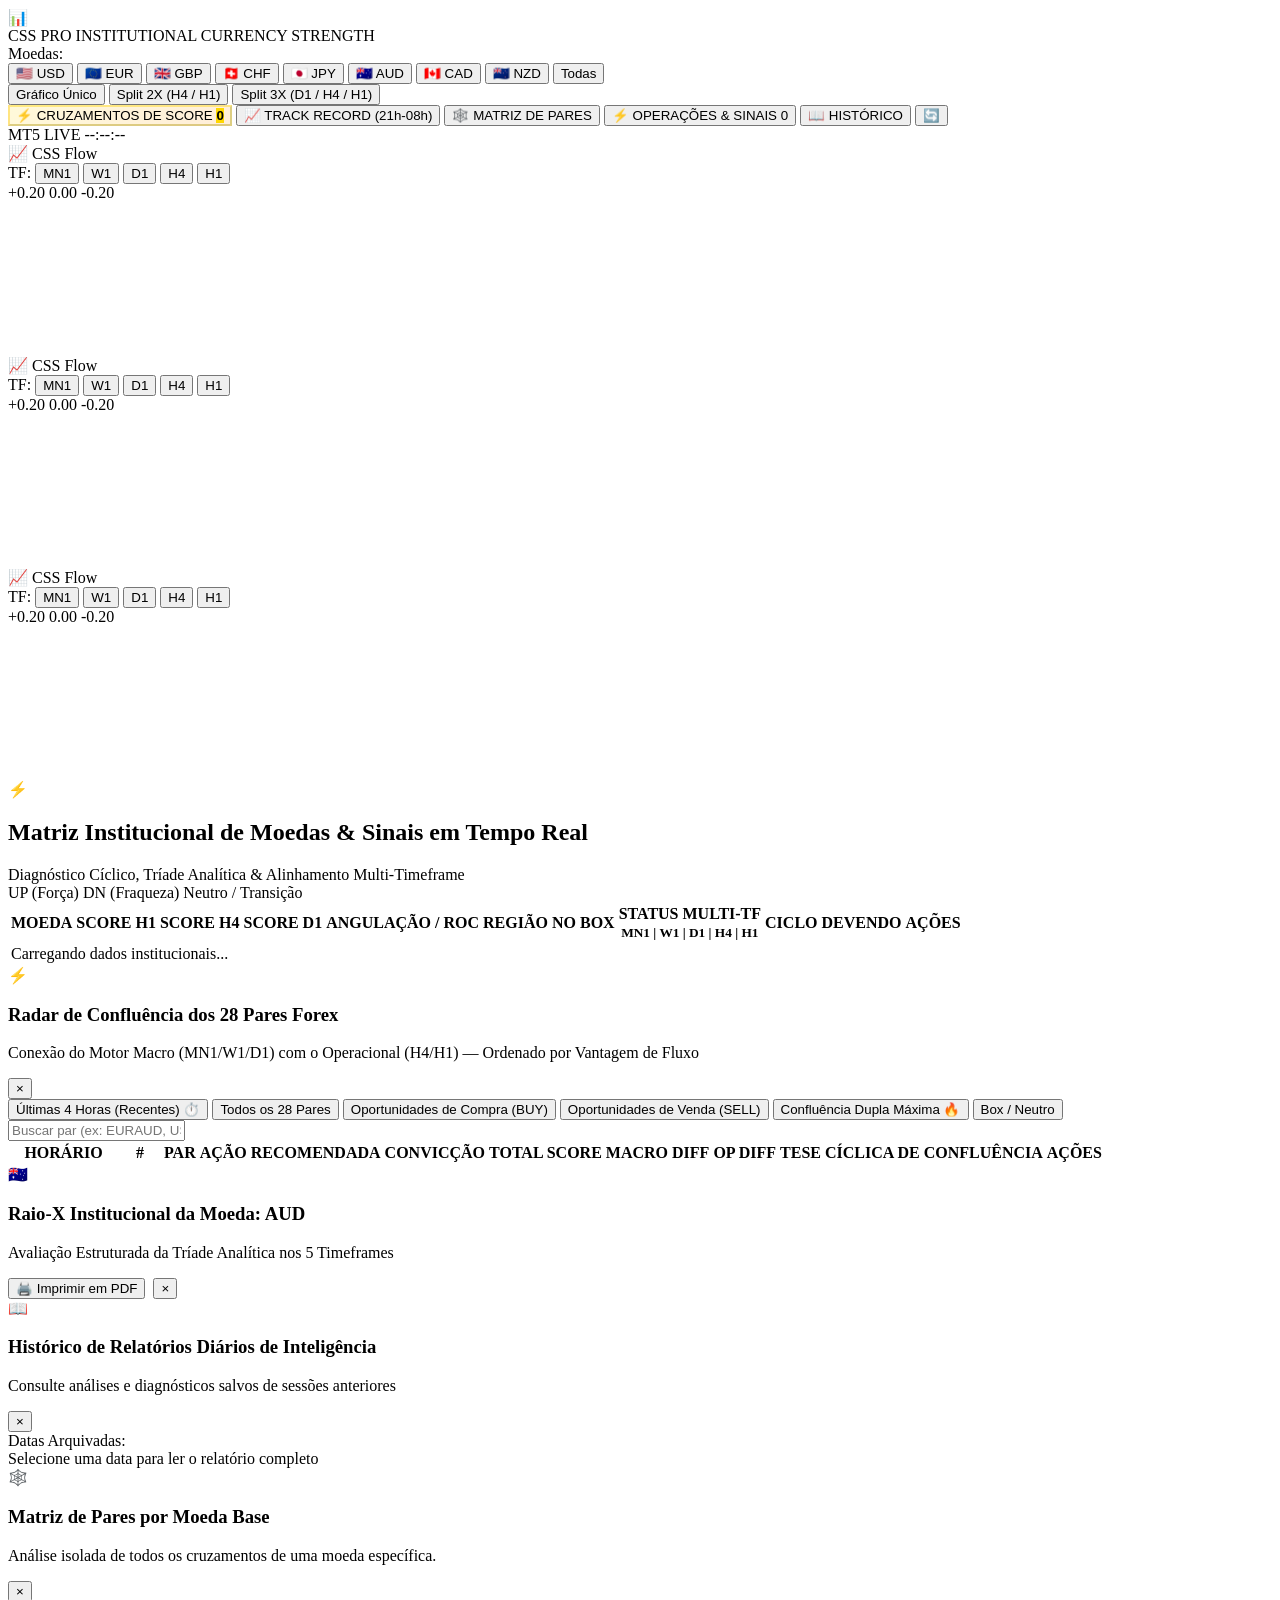
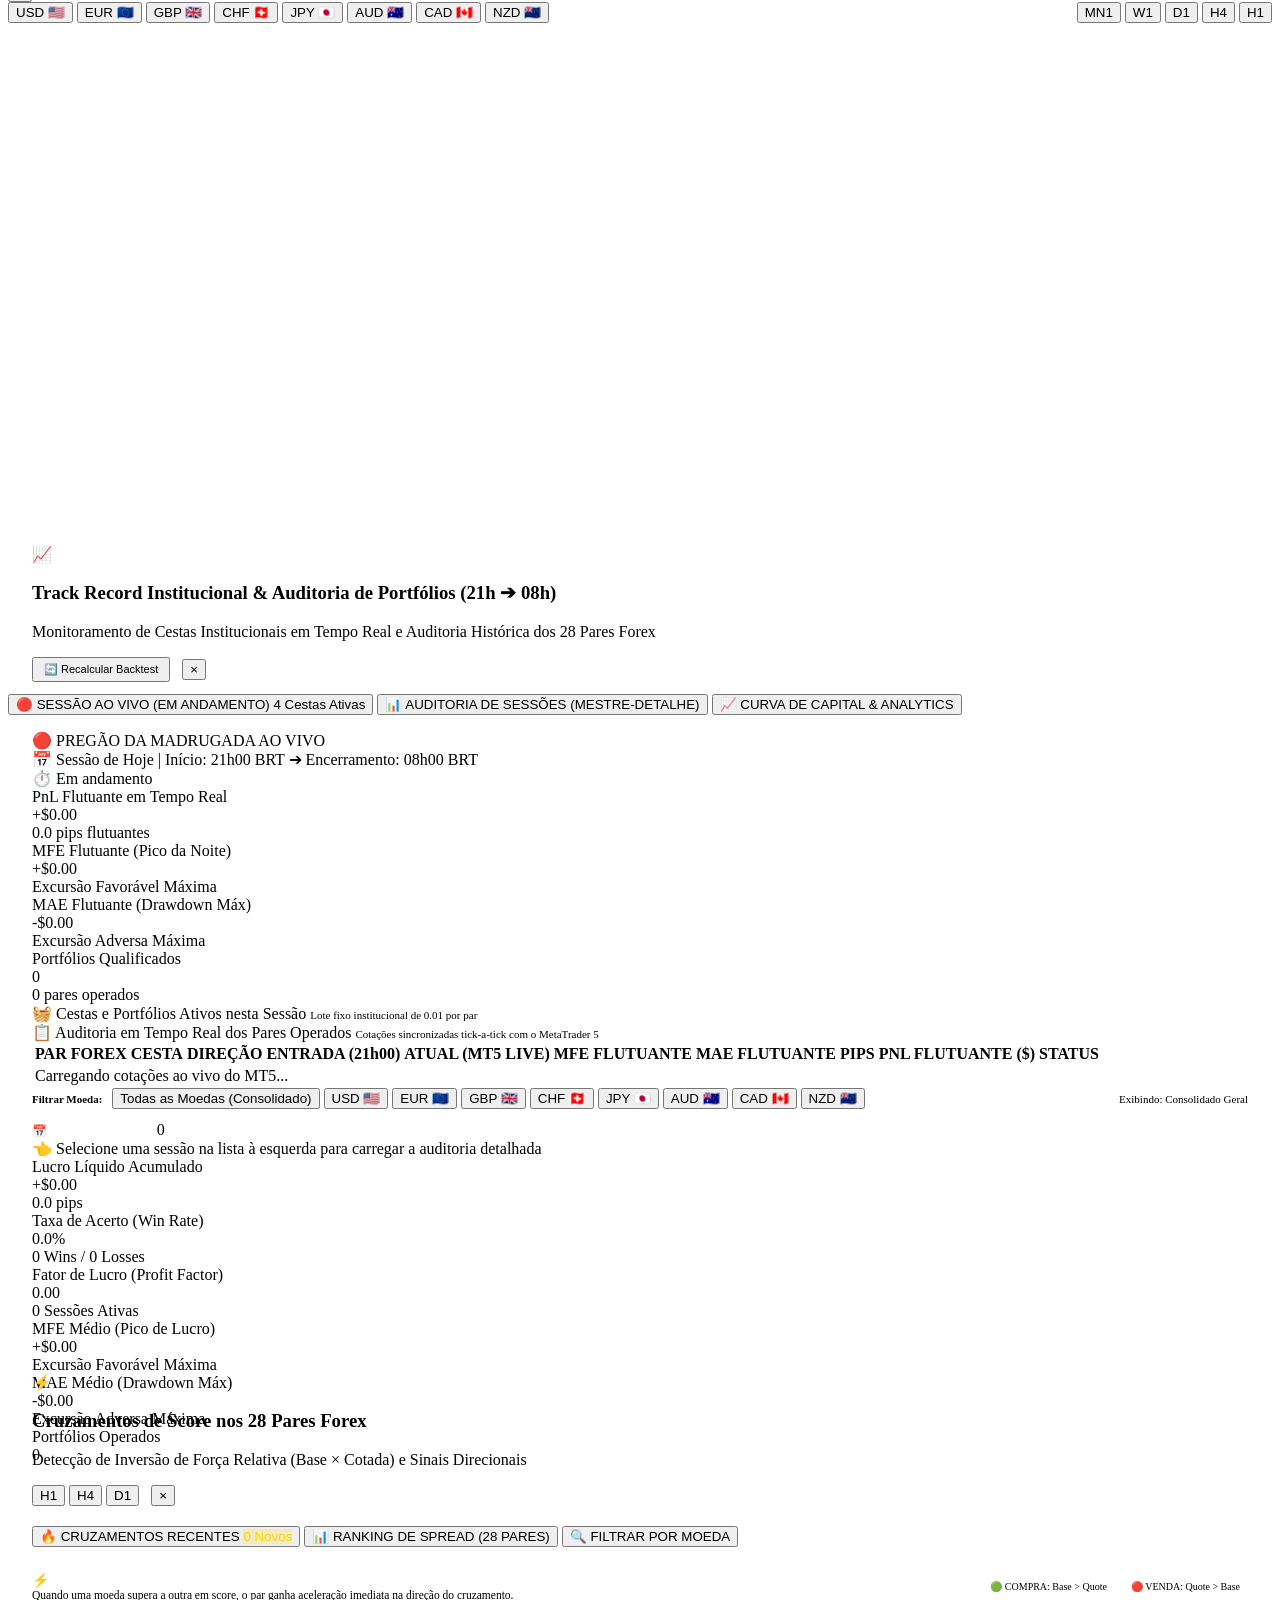
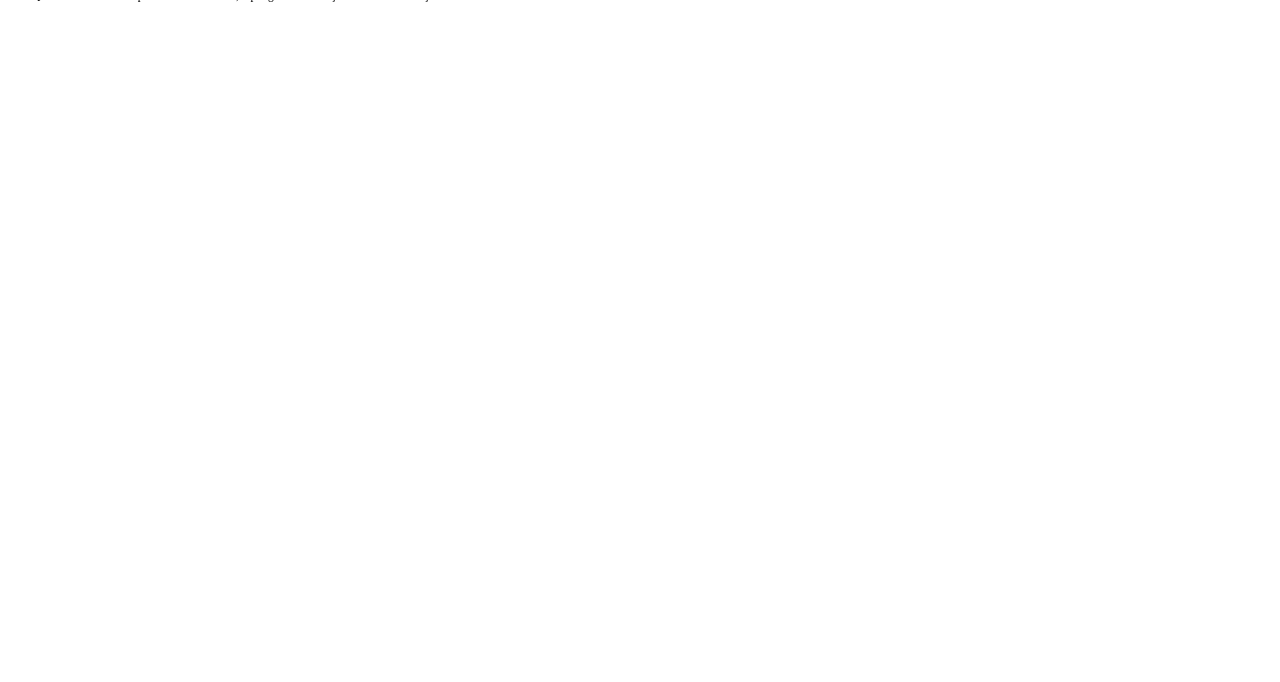
==== public/index.html @ def61e60 "fix(charts): implement adaptive formatting and strict anti-collision spacing on horizontal time axes" ====
<!DOCTYPE html>
<html lang="pt-BR">
<head>
    <meta charset="UTF-8">
    <meta name="viewport" content="width=device-width, initial-scale=1.0">
    <title>CSS Institutional — Multi-Timeframe Currency Strength Platform</title>
    <!-- Google Fonts -->
    <link rel="preconnect" href="https://fonts.googleapis.com">
    <link rel="preconnect" href="https://fonts.gstatic.com" crossorigin>
    <link href="https://fonts.googleapis.com/css2?family=Inter:wght@300;400;500;600;700;800&family=JetBrains+Mono:wght@400;500;600;700&family=Outfit:wght@400;500;600;700;800&display=swap" rel="stylesheet">
    <link rel="stylesheet" href="/static/styles.css?v=3.0">
</head>
<body class="dark-theme">
    <!-- TOP NAVIGATION BAR -->
    <header class="app-header">
        <div class="header-left">
            <div class="brand-container">
                <div class="brand-logo">
                    <span class="pulse-ring"></span>
                    <span class="logo-icon">📊</span>
                </div>
                <div class="brand-text">
                    <span class="brand-title">CSS <span class="brand-pro">PRO</span></span>
                    <span class="brand-subtitle">INSTITUTIONAL CURRENCY STRENGTH</span>
                </div>
            </div>

            <!-- CURRENCY FILTER TOGGLES -->
            <div class="currency-toggles" id="currencyToggles">
                <div class="toggles-label">Moedas:</div>
                <button class="ccy-btn active" data-ccy="USD" style="--ccy-color: #FF3B30;"><span class="flag">🇺🇸</span> USD</button>
                <button class="ccy-btn active" data-ccy="EUR" style="--ccy-color: #00BFFF;"><span class="flag">🇪🇺</span> EUR</button>
                <button class="ccy-btn active" data-ccy="GBP" style="--ccy-color: #3872FF;"><span class="flag">🇬🇧</span> GBP</button>
                <button class="ccy-btn active" data-ccy="CHF" style="--ccy-color: #00E5FF;"><span class="flag">🇨🇭</span> CHF</button>
                <button class="ccy-btn active" data-ccy="JPY" style="--ccy-color: #FFD700;"><span class="flag">🇯🇵</span> JPY</button>
                <button class="ccy-btn active" data-ccy="AUD" style="--ccy-color: #FF8C00;"><span class="flag">🇦🇺</span> AUD</button>
                <button class="ccy-btn active" data-ccy="CAD" style="--ccy-color: #E0245E;"><span class="flag">🇨🇦</span> CAD</button>
                <button class="ccy-btn active" data-ccy="NZD" style="--ccy-color: #D2B48C;"><span class="flag">🇳🇿</span> NZD</button>
                <button class="ccy-btn-all" id="btnToggleAll" title="Selecionar/Desmarcar Todas">Todas</button>
            </div>
        </div>

        <div class="header-right">
            <!-- VIEW MODE SELECTOR -->
            <div class="view-mode-selector">
                <button class="mode-btn active" id="btnModeSingle" data-mode="single">Gráfico Único</button>
                <button class="mode-btn" id="btnModeSplit2" data-mode="split2">Split 2X (H4 / H1)</button>
                <button class="mode-btn" id="btnModeSplit3" data-mode="split3">Split 3X (D1 / H4 / H1)</button>
            </div>

            <!-- ACTION BUTTONS -->
            <button class="action-btn glow-btn" id="btnOpenCrossoversModal" style="background: linear-gradient(135deg, rgba(255, 215, 0, 0.15), rgba(255, 140, 0, 0.15)); border-color: rgba(255, 215, 0, 0.4);">
                <span class="btn-icon">⚡</span>
                <span class="btn-text">CRUZAMENTOS DE SCORE</span>
                <span class="badge-count" id="crossoversFreshCount" style="background: #FFD700; color: #000; font-weight: 800;">0</span>
            </button>

            <button class="action-btn track-record-btn" id="btnOpenTrackRecordModal">
                <span class="btn-icon">📈</span>
                <span class="btn-text">TRACK RECORD (21h-08h)</span>
            </button>

            <button class="action-btn secondary-btn" id="btnOpenMatrixModal">
                <span class="btn-icon">🕸️</span>
                <span class="btn-text">MATRIZ DE PARES</span>
            </button>

            <button class="action-btn glow-btn" id="btnOpenPairsModal">
                <span class="btn-icon">⚡</span>
                <span class="btn-text">OPERAÇÕES & SINAIS</span>
                <span class="badge-count" id="strongSignalsCount">0</span>
            </button>

            <button class="action-btn secondary-btn" id="btnOpenHistoryModal">
                <span class="btn-icon">📖</span>
                <span class="btn-text">HISTÓRICO</span>
            </button>

            <button class="action-btn icon-btn" id="btnRefresh" title="Recalcular Dados do MT5">
                <span class="refresh-icon">🔄</span>
            </button>

            <!-- STATUS BADGE -->
            <div class="status-badge" id="mt5StatusBadge">
                <span class="status-dot online"></span>
                <div class="status-info">
                    <span class="status-title" id="mt5StatusText">MT5 LIVE</span>
                    <span class="status-time" id="lastUpdateTime">--:--:--</span>
                </div>
            </div>
        </div>
    </header>

    <!-- MAIN DASHBOARD CONTENT -->
    <main class="dashboard-main">
        <!-- CHARTS SECTION CONTAINER -->
        <section class="charts-section" id="chartsContainer">
            <!-- Dynamic Chart Containers injected via JS based on view mode -->
            <div class="chart-card-wrapper" id="chartCardWrapper1">
                <div class="chart-header">
                    <div class="chart-header-left">
                        <span class="chart-icon">📈</span>
                        <span class="chart-title" id="chart1Title">CSS Flow</span>
                        <!-- TF SELECTOR FOR CHART 1 -->
                        <div class="tf-tabs" id="chart1TFTabs">
                            <span class="tf-tabs-label">TF:</span>
                            <button class="tf-tab" data-tf="MN1">MN1</button>
                            <button class="tf-tab" data-tf="W1">W1</button>
                            <button class="tf-tab" data-tf="D1">D1</button>
                            <button class="tf-tab" data-tf="H4">H4</button>
                            <button class="tf-tab active" data-tf="H1">H1</button>
                        </div>
                    </div>

                    <div class="chart-legend-hints">
                        <span class="legend-hint green-hint"><span class="hint-line green"></span> +0.20</span>
                        <span class="legend-hint grey-hint"><span class="hint-line grey"></span> 0.00</span>
                        <span class="legend-hint red-hint"><span class="hint-line red"></span> -0.20</span>
                    </div>
                </div>

                <div class="chart-canvas-container" id="chartContainer1">
                    <canvas id="cssCanvas1"></canvas>
                    <div class="right-badges-overlay" id="badgesOverlay1"></div>
                    <div class="chart-tooltip" id="chartTooltip1"></div>
                </div>
            </div>

            <!-- SECOND CHART (FOR SPLIT VIEW) -->
            <div class="chart-card-wrapper hidden" id="chartCardWrapper2">
                <div class="chart-header">
                    <div class="chart-header-left">
                        <span class="chart-icon">📈</span>
                        <span class="chart-title" id="chart2Title">CSS Flow</span>
                        <div class="tf-tabs" id="chart2TFTabs">
                            <span class="tf-tabs-label">TF:</span>
                            <button class="tf-tab" data-tf="MN1">MN1</button>
                            <button class="tf-tab" data-tf="W1">W1</button>
                            <button class="tf-tab" data-tf="D1">D1</button>
                            <button class="tf-tab active" data-tf="H4">H4</button>
                            <button class="tf-tab" data-tf="H1">H1</button>
                        </div>
                    </div>

                    <div class="chart-legend-hints">
                        <span class="legend-hint green-hint"><span class="hint-line green"></span> +0.20</span>
                        <span class="legend-hint grey-hint"><span class="hint-line grey"></span> 0.00</span>
                        <span class="legend-hint red-hint"><span class="hint-line red"></span> -0.20</span>
                    </div>
                </div>

                <div class="chart-canvas-container" id="chartContainer2">
                    <canvas id="cssCanvas2"></canvas>
                    <div class="right-badges-overlay" id="badgesOverlay2"></div>
                    <div class="chart-tooltip" id="chartTooltip2"></div>
                </div>
            </div>

            <!-- THIRD CHART (FOR 3X SPLIT VIEW) -->
            <div class="chart-card-wrapper hidden" id="chartCardWrapper3">
                <div class="chart-header">
                    <div class="chart-header-left">
                        <span class="chart-icon">📈</span>
                        <span class="chart-title" id="chart3Title">CSS Flow</span>
                        <div class="tf-tabs" id="chart3TFTabs">
                            <span class="tf-tabs-label">TF:</span>
                            <button class="tf-tab" data-tf="MN1">MN1</button>
                            <button class="tf-tab" data-tf="W1">W1</button>
                            <button class="tf-tab active" data-tf="D1">D1</button>
                            <button class="tf-tab" data-tf="H4">H4</button>
                            <button class="tf-tab" data-tf="H1">H1</button>
                        </div>
                    </div>

                    <div class="chart-legend-hints">
                        <span class="legend-hint green-hint"><span class="hint-line green"></span> +0.20</span>
                        <span class="legend-hint grey-hint"><span class="hint-line grey"></span> 0.00</span>
                        <span class="legend-hint red-hint"><span class="hint-line red"></span> -0.20</span>
                    </div>
                </div>

                <div class="chart-canvas-container" id="chartContainer3">
                    <canvas id="cssCanvas3"></canvas>
                    <div class="right-badges-overlay" id="badgesOverlay3"></div>
                    <div class="chart-tooltip" id="chartTooltip3"></div>
                </div>
            </div>
        </section>

        <!-- REAL-TIME INSTITUTIONAL CURRENCY TABLE (AS IN VIDEO) -->
        <section class="table-section">
            <div class="section-header">
                <div class="section-title-group">
                    <span class="section-icon">⚡</span>
                    <h2 class="section-title">Matriz Institucional de Moedas & Sinais em Tempo Real</h2>
                    <span class="section-subtitle">Diagnóstico Cíclico, Tríade Analítica & Alinhamento Multi-Timeframe</span>
                </div>
                <div class="table-legend">
                    <span class="legend-item"><span class="led-dot green"></span> UP (Força)</span>
                    <span class="legend-item"><span class="led-dot red"></span> DN (Fraqueza)</span>
                    <span class="legend-item"><span class="led-dot yellow"></span> Neutro / Transição</span>
                </div>
            </div>

            <div class="table-container">
                <table class="css-institutional-table" id="currencyTable">
                    <thead>
                        <tr>
                            <th>MOEDA</th>
                            <th>SCORE H1</th>
                            <th>SCORE H4</th>
                            <th>SCORE D1</th>
                            <th>ANGULAÇÃO / ROC</th>
                            <th>REGIÃO NO BOX</th>
                            <th class="text-center">STATUS MULTI-TF <br><small>MN1 | W1 | D1 | H4 | H1</small></th>
                            <th>CICLO DEVENDO</th>
                            <th class="text-center">AÇÕES</th>
                        </tr>
                    </thead>
                    <tbody id="currencyTableBody">
                        <!-- Injected via JS -->
                        <tr><td colspan="9" class="loading-cell">Carregando dados institucionais...</td></tr>
                    </tbody>
                </table>
            </div>
        </section>
    </main>

    <!-- MODAL: OPERAÇÕES & SINAIS (28 PARES FOREX SCREENER) -->
    <div class="modal-backdrop hidden" id="pairsModal">
        <div class="modal-dialog modal-xl">
            <div class="modal-header">
                <div class="modal-title-group">
                    <span class="modal-icon">⚡</span>
                    <div>
                        <h3 class="modal-title">Radar de Confluência dos 28 Pares Forex</h3>
                        <p class="modal-subtitle">Conexão do Motor Macro (MN1/W1/D1) com o Operacional (H4/H1) — Ordenado por Vantagem de Fluxo</p>
                    </div>
                </div>
                <button class="modal-close" id="btnClosePairsModal">&times;</button>
            </div>

            <div class="modal-toolbar">
                <div class="filter-pills" id="pairFilters">
                    <button class="filter-pill active" data-filter="RECENT_4H">Últimas 4 Horas (Recentes) ⏱️</button>
                    <button class="filter-pill" data-filter="ALL">Todos os 28 Pares</button>
                    <button class="filter-pill" data-filter="BUY">Oportunidades de Compra (BUY)</button>
                    <button class="filter-pill" data-filter="SELL">Oportunidades de Venda (SELL)</button>
                    <button class="filter-pill" data-filter="STRONG">Confluência Dupla Máxima 🔥</button>
                    <button class="filter-pill" data-filter="BOX">Box / Neutro</button>
                </div>
                <div class="search-box">
                    <input type="text" id="pairSearchInput" placeholder="Buscar par (ex: EURAUD, USD)...">
                </div>
            </div>

            <div class="modal-body table-responsive">
                <table class="pairs-screener-table">
                    <thead>
                        <tr>
                            <th style="width: 105px;">HORÁRIO</th>
                            <th style="width: 40px;">#</th>
                            <th>PAR</th>
                            <th>AÇÃO RECOMENDADA</th>
                            <th>CONVICÇÃO</th>
                            <th>TOTAL SCORE</th>
                            <th>MACRO DIFF</th>
                            <th>OP DIFF</th>
                            <th>TESE CÍCLICA DE CONFLUÊNCIA</th>
                            <th>AÇÕES</th>
                        </tr>
                    </thead>
                    <tbody id="pairsTableBody">
                        <!-- Injected via JS -->
                    </tbody>
                </table>
            </div>
        </div>
    </div>

    <!-- MODAL: RAIO-X 5-TIMEFRAMES DA MOEDA -->
    <div class="modal-backdrop hidden" id="deepDiveModal">
        <div class="modal-dialog modal-xl">
            <div class="modal-header">
                <div class="modal-title-group">
                    <span class="modal-flag" id="deepDiveFlag">🇦🇺</span>
                    <div>
                        <h3 class="modal-title">Raio-X Institucional da Moeda: <span id="deepDiveTitle">AUD</span></h3>
                        <p class="modal-subtitle" id="deepDiveSubtitle">Avaliação Estruturada da Tríade Analítica nos 5 Timeframes</p>
                    </div>
                </div>
                <div style="display: flex; align-items: center; gap: 8px;">
                    <button class="btn-print-pdf" id="btnPrintDeepDivePDF" onclick="printDeepDiveReport()" title="Imprimir Relatório Institucional em PDF">
                        <span>🖨️</span> <span>Imprimir em PDF</span>
                    </button>
                    <button class="modal-close" id="btnCloseDeepDiveModal">&times;</button>
                </div>
            </div>

            <div class="modal-body">
                <div class="deep-dive-verdict-card" id="deepDiveVerdictCard">
                    <!-- Dynamic verdict header -->
                </div>

                <div class="triad-cards-grid" id="deepDiveTriadsGrid">
                    <!-- 5 TF Triad Cards injected via JS -->
                </div>
            </div>
        </div>
    </div>

    <!-- MODAL: HISTÓRICO DE RELATÓRIOS -->
    <div class="modal-backdrop hidden" id="historyModal">
        <div class="modal-dialog modal-lg">
            <div class="modal-header">
                <div class="modal-title-group">
                    <span class="modal-icon">📖</span>
                    <div>
                        <h3 class="modal-title">Histórico de Relatórios Diários de Inteligência</h3>
                        <p class="modal-subtitle">Consulte análises e diagnósticos salvos de sessões anteriores</p>
                    </div>
                </div>
                <button class="modal-close" id="btnCloseHistoryModal">&times;</button>
            </div>

            <div class="modal-body history-body-layout">
                <div class="history-sidebar">
                    <div class="sidebar-title">Datas Arquivadas:</div>
                    <div class="history-dates-list" id="historyDatesList">
                        <!-- Dates injected via JS -->
                    </div>
                </div>
                <div class="history-content-viewer">
                    <div class="history-viewer-header" id="historyViewerHeader">
                        <span>Selecione uma data para ler o relatório completo</span>
                    </div>
                    <div class="history-markdown-body" id="historyMarkdownBody"></div>
                </div>
            </div>
        </div>
    </div>

    <!-- MODAL: MATRIZ DE PARES -->
    <div class="modal-backdrop hidden" id="matrixModal">
        <div class="modal-dialog modal-xl">
            <div class="modal-header">
                <div class="modal-title-group">
                    <span class="modal-icon">🕸️</span>
                    <div>
                        <h3 class="modal-title">Matriz de Pares por Moeda Base</h3>
                        <p class="modal-subtitle">Análise isolada de todos os cruzamentos de uma moeda específica.</p>
                    </div>
                </div>
                <button class="modal-close" id="btnCloseMatrixModal">&times;</button>
            </div>

            <div class="modal-toolbar" style="display: flex; justify-content: space-between;">
                <div class="filter-pills" id="matrixCcySelector">
                    <button class="filter-pill active" data-ccy="USD">USD 🇺🇸</button>
                    <button class="filter-pill" data-ccy="EUR">EUR 🇪🇺</button>
                    <button class="filter-pill" data-ccy="GBP">GBP 🇬🇧</button>
                    <button class="filter-pill" data-ccy="CHF">CHF 🇨🇭</button>
                    <button class="filter-pill" data-ccy="JPY">JPY 🇯🇵</button>
                    <button class="filter-pill" data-ccy="AUD">AUD 🇦🇺</button>
                    <button class="filter-pill" data-ccy="CAD">CAD 🇨🇦</button>
                    <button class="filter-pill" data-ccy="NZD">NZD 🇳🇿</button>
                </div>
                <div class="tf-tabs" id="matrixTFTabs">
                    <button class="tf-tab" data-tf="MN1">MN1</button>
                    <button class="tf-tab" data-tf="W1">W1</button>
                    <button class="tf-tab" data-tf="D1">D1</button>
                    <button class="tf-tab" data-tf="H4">H4</button>
                    <button class="tf-tab active" data-tf="H1">H1</button>
                </div>
            </div>

            <div class="modal-body" style="padding-top: 10px;">
                <div class="chart-canvas-container" style="height: 500px; position: relative; background: var(--bg-card); border-radius: 8px; border: 1px solid var(--border-color);">
                    <canvas id="matrixCanvas"></canvas>
                    <div class="right-badges-overlay" id="matrixBadgesOverlay"></div>
                </div>
            </div>
        </div>
    </div>

    <!-- MODAL: TRACK RECORD & SIMULAÇÃO 21H-08H -->
    <div class="modal-backdrop hidden" id="trackRecordModal">
        <div class="modal-dialog modal-xl" style="max-width: 1400px; height: 92vh;">
            <div class="modal-header" style="padding: 12px 24px; border-bottom: 1px solid var(--border-color);">
                <div class="modal-title-group">
                    <span class="modal-icon">📈</span>
                    <div>
                        <h3 class="modal-title">Track Record Institucional & Auditoria de Portfólios (21h ➔ 08h)</h3>
                        <p class="modal-subtitle">Monitoramento de Cestas Institucionais em Tempo Real e Auditoria Histórica dos 28 Pares Forex</p>
                    </div>
                </div>
                <div style="display: flex; align-items: center; gap: 12px;">
                    <button class="action-btn secondary-btn" id="btnRecalculateTrackRecord" style="font-size: 11px; padding: 4px 10px;">
                        <span>🔄 Recalcular Backtest</span>
                    </button>
                    <button class="modal-close" id="btnCloseTrackRecordModal">&times;</button>
                </div>
            </div>

            <!-- MODAL MAIN NAVIGATION TABS -->
            <div class="track-modal-nav">
                <button class="track-nav-tab active" id="tabBtnLive" data-tab="live">
                    <span class="pulse-dot live"></span>
                    <span class="tab-label">🔴 SESSÃO AO VIVO (EM ANDAMENTO)</span>
                    <span class="tab-badge" id="livePortfoliosBadge">4 Cestas Ativas</span>
                </button>
                <button class="track-nav-tab" id="tabBtnAudit" data-tab="audit">
                    <span class="tab-icon">📊</span>
                    <span class="tab-label">AUDITORIA DE SESSÕES (MESTRE-DETALHE)</span>
                </button>
                <button class="track-nav-tab" id="tabBtnAnalytics" data-tab="analytics">
                    <span class="tab-icon">📈</span>
                    <span class="tab-label">CURVA DE CAPITAL & ANALYTICS</span>
                </button>
            </div>

            <!-- MODAL BODY WITH 3 TAB CONTENTS -->
            <div class="modal-body" style="padding: 16px 24px; height: calc(100% - 110px); overflow-y: auto;">
                
                <!-- ============================================================ -->
                <!-- TAB 1: SESSÃO AO VIVO (EM ANDAMENTO) -->
                <!-- ============================================================ -->
                <div class="track-tab-pane active" id="paneLive">
                    <!-- LIVE HERO BANNER -->
                    <div class="live-hero-card">
                        <div class="live-hero-header">
                            <div class="live-status-pill">
                                <span class="pulse-ring-live"></span>
                                <span class="status-live-text">🔴 PREGÃO DA MADRUGADA AO VIVO</span>
                            </div>
                            <div class="live-time-info" id="liveSessionTimeInfo">
                                📅 Sessão de Hoje | Início: 21h00 BRT ➔ Encerramento: 08h00 BRT
                            </div>
                            <div class="live-timer-badge" id="liveElapsedTimer">
                                ⏱️ Em andamento
                            </div>
                        </div>

                        <div class="live-kpi-grid">
                            <div class="live-kpi-card highlight">
                                <div class="kpi-title">PnL Flutuante em Tempo Real</div>
                                <div class="kpi-value" id="liveTotalPnL">+$0.00</div>
                                <div class="kpi-sub" id="liveTotalPips">0.0 pips flutuantes</div>
                            </div>
                            <div class="live-kpi-card">
                                <div class="kpi-title">MFE Flutuante (Pico da Noite)</div>
                                <div class="kpi-value positive" id="liveTotalMFE">+$0.00</div>
                                <div class="kpi-sub">Excursão Favorável Máxima</div>
                            </div>
                            <div class="live-kpi-card">
                                <div class="kpi-title">MAE Flutuante (Drawdown Máx)</div>
                                <div class="kpi-value negative" id="liveTotalMAE">-$0.00</div>
                                <div class="kpi-sub">Excursão Adversa Máxima</div>
                            </div>
                            <div class="live-kpi-card">
                                <div class="kpi-title">Portfólios Qualificados</div>
                                <div class="kpi-value cyan" id="liveActiveBasketsCount">0</div>
                                <div class="kpi-sub" id="liveActivePairsCount">0 pares operados</div>
                            </div>
                        </div>
                    </div>

                    <!-- ACTIVE BASKETS CARDS -->
                    <div class="live-baskets-section">
                        <div class="section-title-live">
                            <span>🧺 Cestas e Portfólios Ativos nesta Sessão</span>
                            <span style="font-size: 11px; color: var(--text-muted);">Lote fixo institucional de 0.01 por par</span>
                        </div>
                        <div class="live-baskets-grid" id="liveBasketsCardsContainer">
                            <!-- Injected dynamically via JS -->
                        </div>
                    </div>

                    <!-- FULL LIVE 28 PAIRS TABLE -->
                    <div class="live-pairs-section">
                        <div class="section-title-live">
                            <span>📋 Auditoria em Tempo Real dos Pares Operados</span>
                            <span style="font-size: 11px; color: var(--text-muted);">Cotações sincronizadas tick-a-tick com o MetaTrader 5</span>
                        </div>
                        <div class="table-responsive" style="border: 1px solid var(--border-color); border-radius: 8px;">
                            <table class="track-table">
                                <thead>
                                    <tr>
                                        <th>PAR FOREX</th>
                                        <th>CESTA</th>
                                        <th>DIREÇÃO</th>
                                        <th class="text-right">ENTRADA (21h00)</th>
                                        <th class="text-right">ATUAL (MT5 LIVE)</th>
                                        <th class="text-right">MFE FLUTUANTE</th>
                                        <th class="text-right">MAE FLUTUANTE</th>
                                        <th class="text-right">PIPS</th>
                                        <th class="text-right">PNL FLUTUANTE ($)</th>
                                        <th class="text-center">STATUS</th>
                                    </tr>
                                </thead>
                                <tbody id="livePairsTableBody">
                                    <tr><td colspan="10" class="loading-cell">Carregando cotações ao vivo do MT5...</td></tr>
                                </tbody>
                            </table>
                        </div>
                    </div>
                </div>

                <!-- ============================================================ -->
                <!-- TAB 2: AUDITORIA DE SESSÕES (MESTRE-DETALHE) -->
                <!-- ============================================================ -->
                <div class="track-tab-pane" id="paneAudit">
                    <!-- TOOLBAR DE FILTRO POR MOEDA -->
                    <div class="modal-toolbar" style="margin-bottom: 12px; display: flex; justify-content: space-between; align-items: center;">
                        <div class="filter-pills" id="trackCurrencySelector">
                            <span style="font-size: 11px; font-weight: 700; color: var(--text-muted); margin-right: 6px;">Filtrar Moeda:</span>
                            <button class="filter-pill active" data-ccy="ALL">Todas as Moedas (Consolidado)</button>
                            <button class="filter-pill" data-ccy="USD">USD 🇺🇸</button>
                            <button class="filter-pill" data-ccy="EUR">EUR 🇪🇺</button>
                            <button class="filter-pill" data-ccy="GBP">GBP 🇬🇧</button>
                            <button class="filter-pill" data-ccy="CHF">CHF 🇨🇭</button>
                            <button class="filter-pill" data-ccy="JPY">JPY 🇯🇵</button>
                            <button class="filter-pill" data-ccy="AUD">AUD 🇦🇺</button>
                            <button class="filter-pill" data-ccy="CAD">CAD 🇨🇦</button>
                            <button class="filter-pill" data-ccy="NZD">NZD 🇳🇿</button>
                        </div>
                        <div style="font-size: 11px; font-family: var(--font-mono); color: var(--color-cyan);" id="trackFilterActiveLabel">
                            Exibindo: Consolidado Geral
                        </div>
                    </div>

                    <!-- MASTER-DETAIL 2-COLUMN LAYOUT -->
                    <div class="audit-master-detail-container">
                        <!-- LEFT SIDEBAR: SESSIONS LIST -->
                        <div class="audit-sidebar">
                            <div class="sidebar-header">
                                <span style="font-weight: 700; font-family: var(--font-display); color: #FFF; font-size: 12px;">📅 Histórico de Sessões</span>
                                <span class="badge-count" id="auditSessionsCount">0</span>
                            </div>
                            <div class="sessions-card-list" id="auditSessionsList">
                                <!-- Dynamic Session Cards injected via JS -->
                            </div>
                        </div>

                        <!-- RIGHT PANEL: DETAILED SESSION AUDITOR -->
                        <div class="audit-detail-panel" id="auditDetailPanel">
                            <!-- Injected dynamically based on selected session -->
                            <div class="empty-detail-state">
                                <span>👈 Selecione uma sessão na lista à esquerda para carregar a auditoria detalhada</span>
                            </div>
                        </div>
                    </div>
                </div>

                <!-- ============================================================ -->
                <!-- TAB 3: CURVA DE CAPITAL & ANALYTICS -->
                <!-- ============================================================ -->
                <div class="track-tab-pane" id="paneAnalytics">
                    <!-- CONSOLIDATED METRICS CARDS -->
                    <div class="track-metrics-grid" id="trackMetricsGrid" style="margin-bottom: 16px;">
                        <div class="metric-card">
                            <div class="metric-label">Lucro Líquido Acumulado</div>
                            <div class="metric-value" id="trackTotalPnL">+$0.00</div>
                            <div class="metric-sub" id="trackTotalPips">0.0 pips</div>
                        </div>
                        <div class="metric-card">
                            <div class="metric-label">Taxa de Acerto (Win Rate)</div>
                            <div class="metric-value highlight-green" id="trackWinRate">0.0%</div>
                            <div class="metric-sub" id="trackWinLossCount">0 Wins / 0 Losses</div>
                        </div>
                        <div class="metric-card">
                            <div class="metric-label">Fator de Lucro (Profit Factor)</div>
                            <div class="metric-value highlight-cyan" id="trackProfitFactor">0.00</div>
                            <div class="metric-sub" id="trackActiveSessions">0 Sessões Ativas</div>
                        </div>
                        <div class="metric-card">
                            <div class="metric-label">MFE Médio (Pico de Lucro)</div>
                            <div class="metric-value highlight-green" id="trackAvgMFE">+$0.00</div>
                            <div class="metric-sub">Excursão Favorável Máxima</div>
                        </div>
                        <div class="metric-card">
                            <div class="metric-label">MAE Médio (Drawdown Máx)</div>
                            <div class="metric-value highlight-red" id="trackAvgMAE">-$0.00</div>
                            <div class="metric-sub">Excursão Adversa Máxima</div>
                        </div>
                        <div class="metric-card">
                            <div class="metric-label">Portfólios Operados</div>
                            <div class="metric-value" id="trackTotalPortfolios">0</div>
                            <div class="metric-sub" id="trackNeutralSessions">0 Sessões Neutras</div>
                        </div>
                    </div>

                    <!-- EXPANDED EQUITY CURVE -->
                    <div class="equity-chart-wrapper" style="margin-bottom: 16px;">
                        <div class="equity-chart-header">
                            <div>
                                <span style="font-weight: 700; font-family: var(--font-display); color: #FFF; font-size: 13px;">📈 Curva de Capital Consolidada (USD)</span>
                                <span style="font-size: 11px; color: var(--text-muted); display: block;">Evolução de Saldo em Tempo Real ao Longo das Sessões</span>
                            </div>
                        </div>
                        <div style="height: 260px; width: 100%; position: relative;">
                            <canvas id="equityCanvasGlobal"></canvas>
                        </div>
                    </div>

                    <!-- CURRENCY BREAKDOWN PERFORMANCE TABLE -->
                    <div class="track-sessions-wrapper">
                        <div class="track-sessions-header">
                            <span style="font-weight: 700; font-family: var(--font-display); color: #FFF; font-size: 13px;">🏆 Performance Consolidada por Moeda</span>
                            <span style="font-size: 11px; color: var(--text-muted);">Rentabilidade e Drawdown individual de cada cesta monetária</span>
                        </div>
                        <div class="table-responsive">
                            <table class="track-table">
                                <thead>
                                    <tr>
                                        <th>MOEDA</th>
                                        <th>TOTAL DE SESSÕES OPERADAS</th>
                                        <th class="text-right">LUCRO LÍQUIDO ($)</th>
                                        <th class="text-right">PIPS LÍQUIDOS</th>
                                        <th class="text-right">MFE MÉDIO ($)</th>
                                        <th class="text-right">MAE MÉDIO ($)</th>
                                        <th class="text-center">STATUS</th>
                                    </tr>
                                </thead>
                                <tbody id="currencyAnalyticsTableBody">
                                    <!-- Injected dynamically via JS -->
                                </tbody>
                            </table>
                        </div>
                    </div>
                </div>

            </div>
        </div>
    </div>
    </div>

    <!-- MODAL: CRUZAMENTOS DE SCORE (BASE x QUOTE) -->
    <div class="modal-backdrop hidden" id="crossoversModal">
        <div class="modal-dialog modal-xl" style="max-width: 1300px; height: 90vh;">
            <div class="modal-header" style="padding: 12px 24px; border-bottom: 1px solid var(--border-color);">
                <div class="modal-title-group">
                    <span class="modal-icon" style="color: #FFD700;">⚡</span>
                    <div>
                        <h3 class="modal-title">Cruzamentos de Score nos 28 Pares Forex</h3>
                        <p class="modal-subtitle">Detecção de Inversão de Força Relativa (Base × Cotada) e Sinais Direcionais</p>
                    </div>
                </div>
                <div style="display: flex; align-items: center; gap: 12px;">
                    <!-- TIMEFRAME SELECTOR DO MODAL -->
                    <div class="tf-tabs" id="crossoversTFTabs">
                        <button class="tf-tab active" data-tf="H1">H1</button>
                        <button class="tf-tab" data-tf="H4">H4</button>
                        <button class="tf-tab" data-tf="D1">D1</button>
                    </div>
                    <button class="modal-close" id="btnCloseCrossoversModal">&times;</button>
                </div>
            </div>

            <!-- MODAL SUB NAVIGATION TABS -->
            <div class="track-modal-nav" style="padding: 8px 24px;">
                <button class="cross-nav-tab active" id="tabBtnCrossoversLive" data-tab="cross-live">
                    <span class="pulse-dot live" style="background: #FFD700;"></span>
                    <span class="tab-label">🔥 CRUZAMENTOS RECENTES</span>
                    <span class="tab-badge" id="crossoversTabBadge" style="background: rgba(255,215,0,0.2); color: #FFD700;">0 Novos</span>
                </button>
                <button class="cross-nav-tab" id="tabBtnCrossoversSpread" data-tab="cross-spread">
                    <span class="tab-icon">📊</span>
                    <span class="tab-label">RANKING DE SPREAD (28 PARES)</span>
                </button>
                <button class="cross-nav-tab" id="tabBtnCrossoversFilter" data-tab="cross-filter">
                    <span class="tab-icon">🔍</span>
                    <span class="tab-label">FILTRAR POR MOEDA</span>
                </button>
            </div>

            <div class="modal-body" style="padding: 16px 24px; height: calc(100% - 115px); overflow-y: auto;">
                
                <!-- TAB 1: CRUZAMENTOS RECENTES -->
                <div class="cross-tab-pane active" id="paneCrossLive">
                    <div class="cross-hero-card" style="margin-bottom: 16px;">
                        <div style="display: flex; align-items: center; justify-content: space-between; flex-wrap: wrap; gap: 8px;">
                            <div>
                                <span style="font-weight: 800; font-family: var(--font-display); color: #FFF; font-size: 14px;">⚡ Detecção de Inversão de Fluxo nos 28 Pares</span>
                                <span style="font-size: 11.5px; color: var(--text-muted); display: block;">Quando uma moeda supera a outra em score, o par ganha aceleração imediata na direção do cruzamento.</span>
                            </div>
                            <div style="display: flex; align-items: center; gap: 8px;">
                                <span class="region-badge green" style="font-size: 10px; padding: 3px 8px;">🟢 COMPRA: Base > Quote</span>
                                <span class="region-badge red" style="font-size: 10px; padding: 3px 8px;">🔴 VENDA: Quote > Base</span>
                            </div>
                        </div>
                    </div>

                    <div class="crossovers-grid" id="crossoversGrid">
                        <!-- Injected dynamically via JS -->
                    </div>
                </div>

                <!-- TAB 2: RANKING DE SPREAD (28 PARES) -->
                <div class="cross-tab-pane" id="paneCrossSpread" style="display: none;">
                    <div class="table-responsive">
                        <table class="track-table">
                            <thead>
                                <tr>
                                    <th>#</th>
                                    <th>PAR</th>
                                    <th>DIREÇÃO SUGERIDA</th>
                                    <th class="text-right">SCORE BASE</th>
                                    <th class="text-right">SCORE QUOTE</th>
                                    <th class="text-right">DIFERENCIAL (SPREAD)</th>
                                    <th>LÍDER DE FORÇA</th>
                                    <th>DIAGNÓSTICO INSTITUCIONAL</th>
                                </tr>
                            </thead>
                            <tbody id="crossoversSpreadTableBody">
                                <!-- Injected dynamically via JS -->
                            </tbody>
                        </table>
                    </div>
                </div>

                <!-- TAB 3: FILTRO POR MOEDA -->
                <div class="cross-tab-pane" id="paneCrossFilter" style="display: none;">
                    <div class="filter-pills" id="crossCurrencyFilterPills" style="margin-bottom: 16px;">
                        <button class="filter-pill active" data-ccy="ALL">TODAS 🌐</button>
                        <button class="filter-pill" data-ccy="USD">USD 🇺🇸</button>
                        <button class="filter-pill" data-ccy="EUR">EUR 🇪🇺</button>
                        <button class="filter-pill" data-ccy="GBP">GBP 🇬🇧</button>
                        <button class="filter-pill" data-ccy="CHF">CHF 🇨🇭</button>
                        <button class="filter-pill" data-ccy="JPY">JPY 🇯🇵</button>
                        <button class="filter-pill" data-ccy="AUD">AUD 🇦🇺</button>
                        <button class="filter-pill" data-ccy="CAD">CAD 🇨🇦</button>
                        <button class="filter-pill" data-ccy="NZD">NZD 🇳🇿</button>
                    </div>

                    <div class="crossovers-grid" id="crossoversFilterGrid">
                        <!-- Injected dynamically via JS -->
                    </div>
                </div>

            </div>
        </div>
    </div>

    <!-- SCRIPTS -->
    <script src="/static/app.js?v=3.0"></script>
</body>
</html>
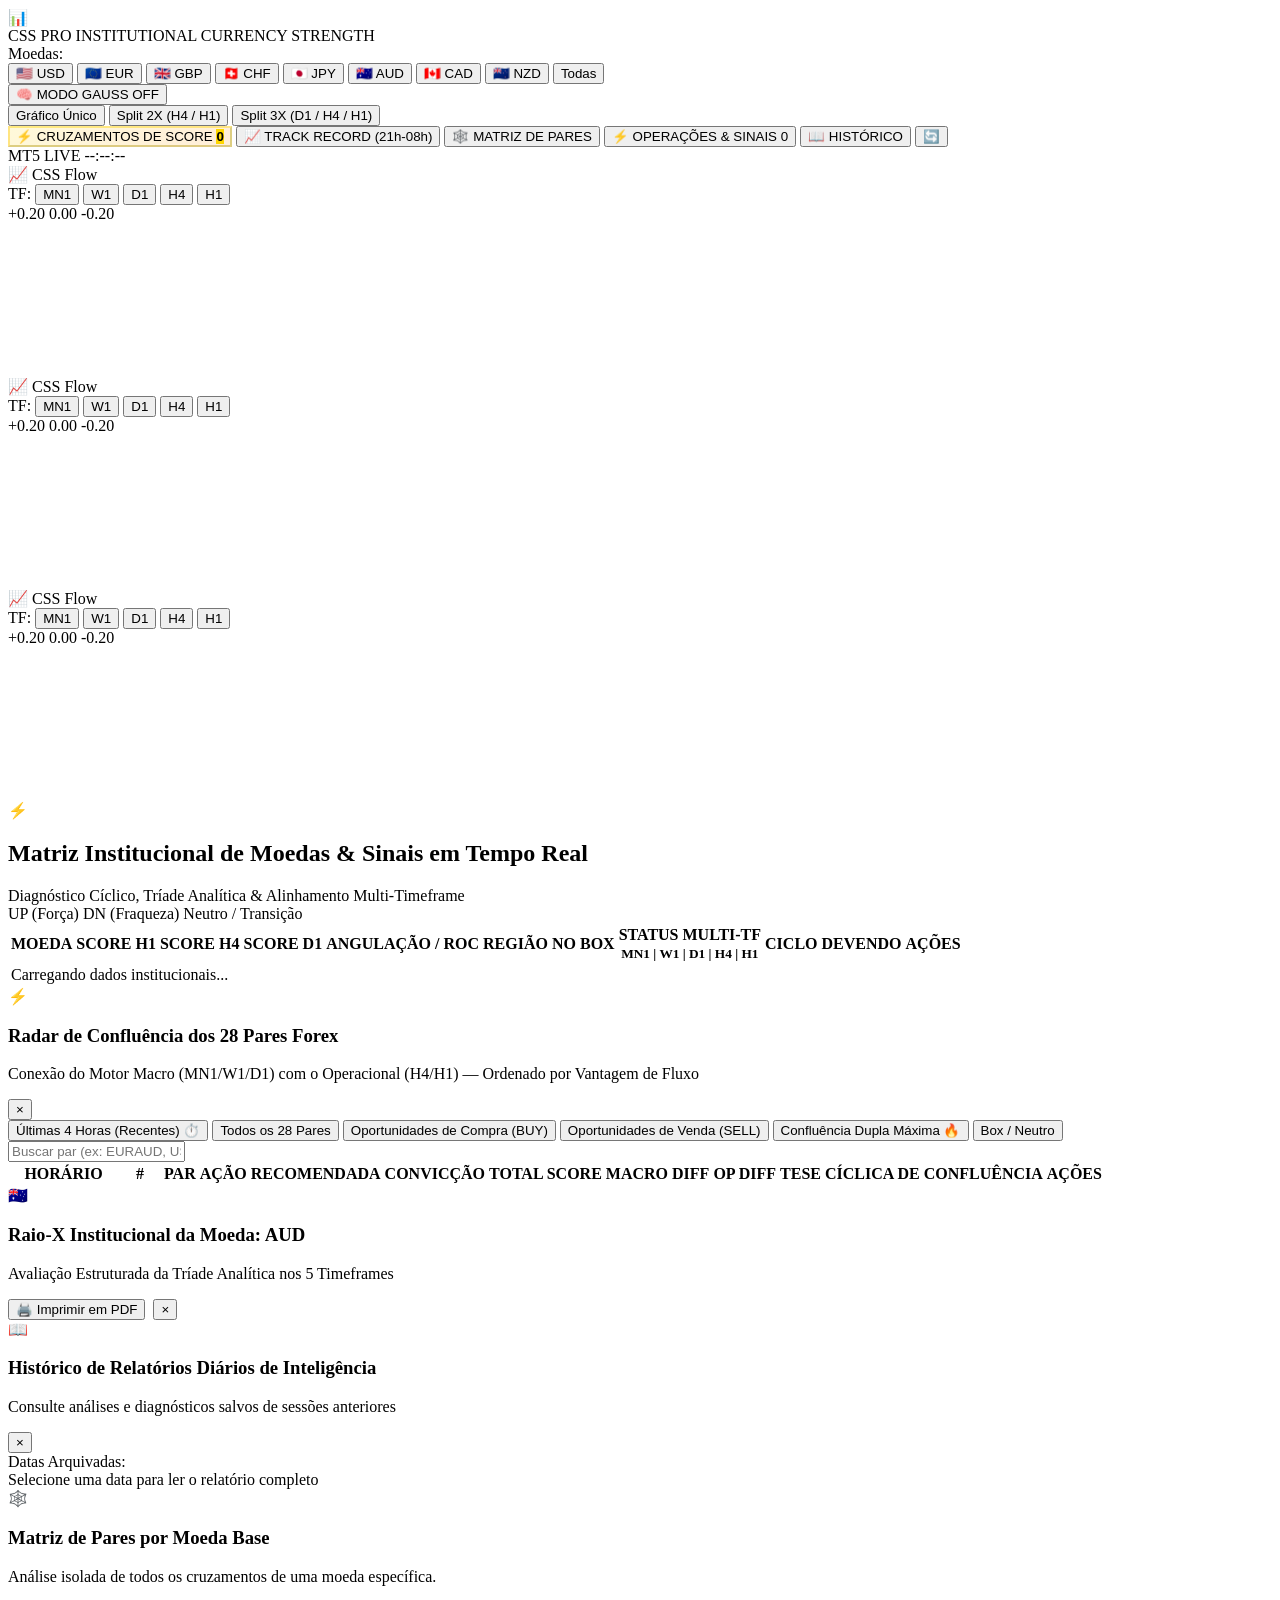
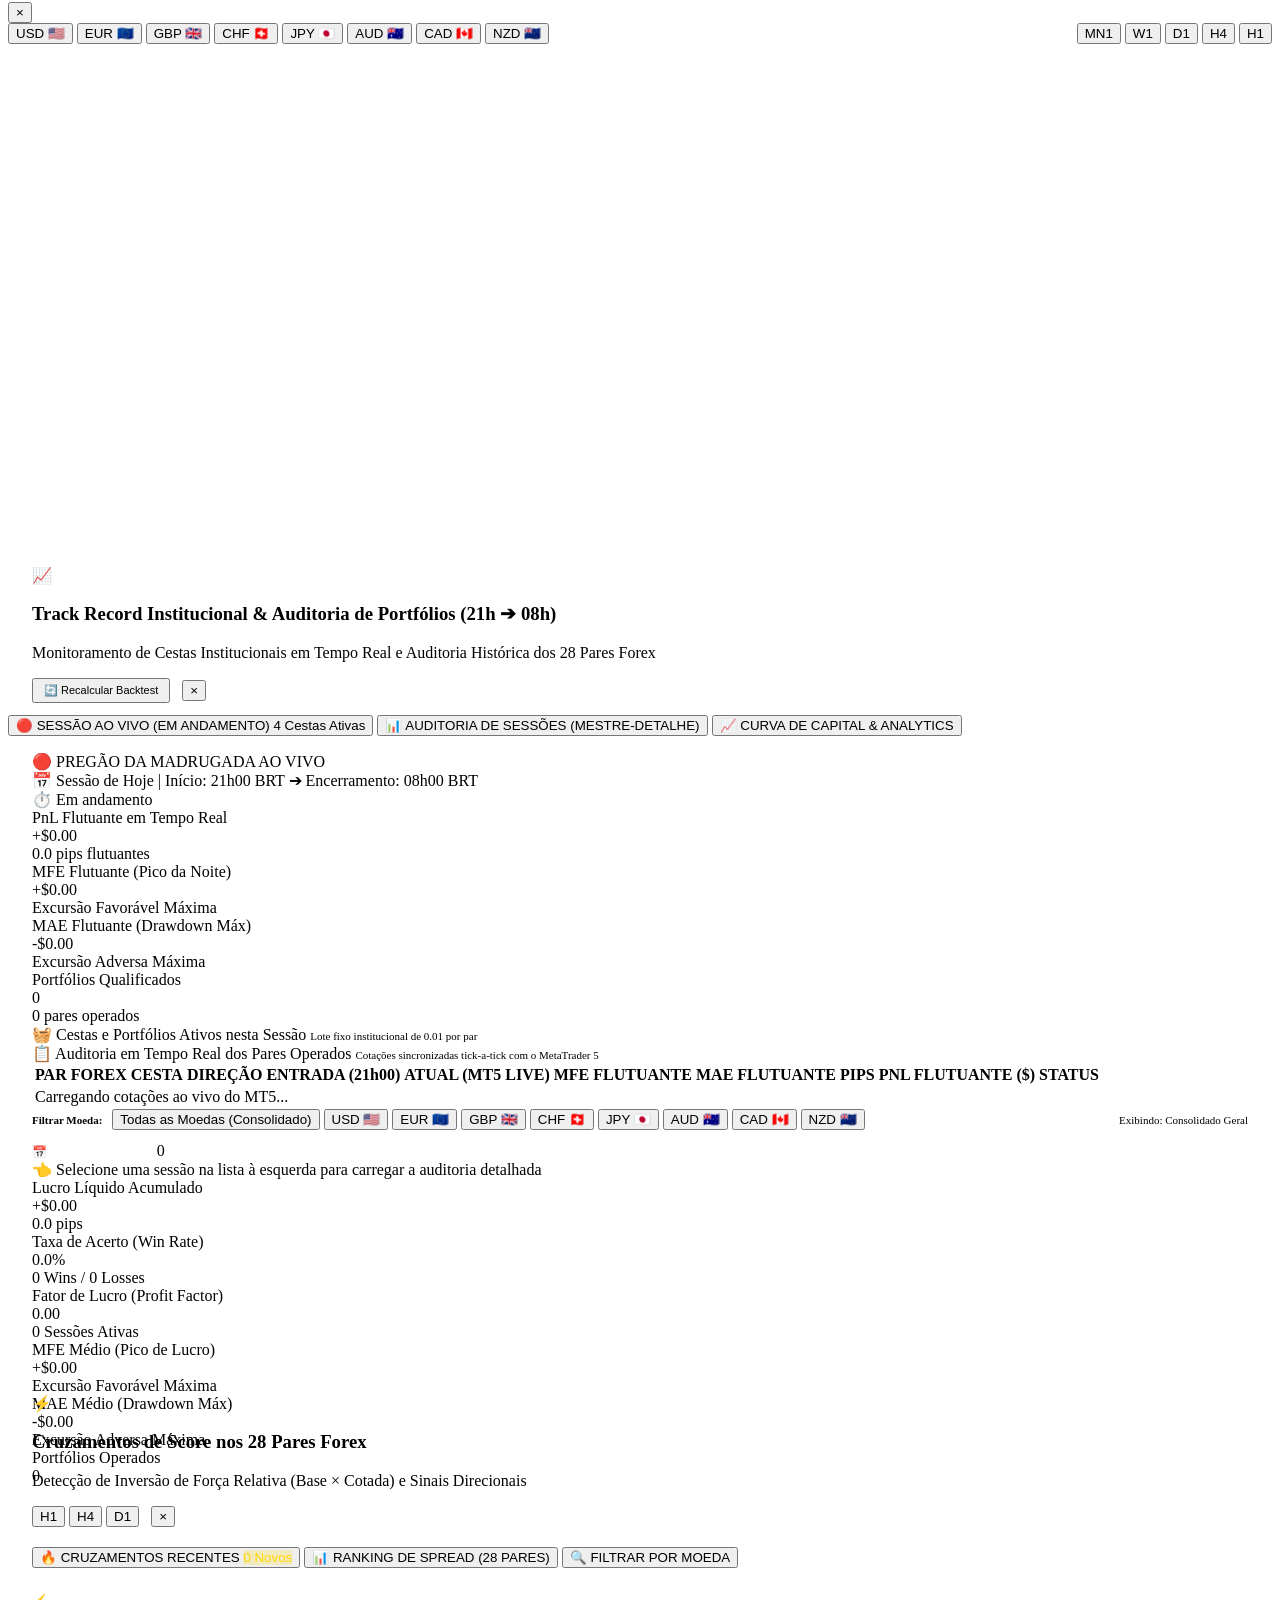
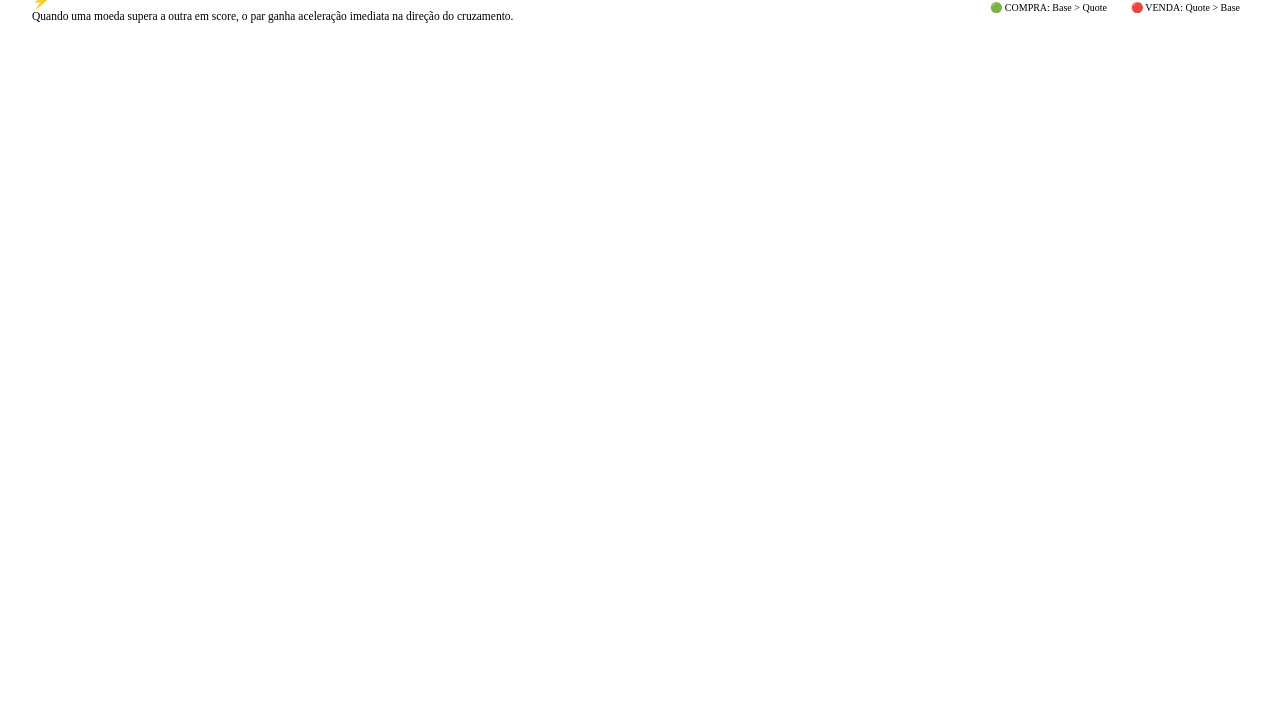
==== commit 13192fdf: "feat: implement Gauss Mode (Nadaraya-Watson Kernel Regression Engine + Tanh Normalization) with inte" ====
--- a/public/index.html
+++ b/public/index.html
@@ -8,7 +8,7 @@
     <link rel="preconnect" href="https://fonts.googleapis.com">
     <link rel="preconnect" href="https://fonts.gstatic.com" crossorigin>
     <link href="https://fonts.googleapis.com/css2?family=Inter:wght@300;400;500;600;700;800&family=JetBrains+Mono:wght@400;500;600;700&family=Outfit:wght@400;500;600;700;800&display=swap" rel="stylesheet">
-    <link rel="stylesheet" href="/static/styles.css?v=3.0">
+    <link rel="stylesheet" href="/static/styles.css?v=3.1">
 </head>
 <body class="dark-theme">
     <!-- TOP NAVIGATION BAR -->
@@ -41,6 +41,14 @@
         </div>
 
         <div class="header-right">
+            <!-- GAUSS MODE TOGGLE (NADARAYA-WATSON KERNEL) -->
+            <button class="mode-toggle-btn" id="btnToggleGaussMode" title="Alternar entre Cálculo Padrão (TMA) e Modo Gauss (Nadaraya-Watson Kernel Regression + Tanh)">
+                <span class="mode-badge-dot"></span>
+                <span class="btn-icon">🧠</span>
+                <span class="btn-text">MODO GAUSS</span>
+                <span class="mode-state-tag" id="gaussModeStateTag">OFF</span>
+            </button>
+
             <!-- VIEW MODE SELECTOR -->
             <div class="view-mode-selector">
                 <button class="mode-btn active" id="btnModeSingle" data-mode="single">Gráfico Único</button>
@@ -743,6 +751,6 @@
     </div>
 
     <!-- SCRIPTS -->
-    <script src="/static/app.js?v=3.0"></script>
+    <script src="/static/app.js?v=3.1"></script>
 </body>
 </html>
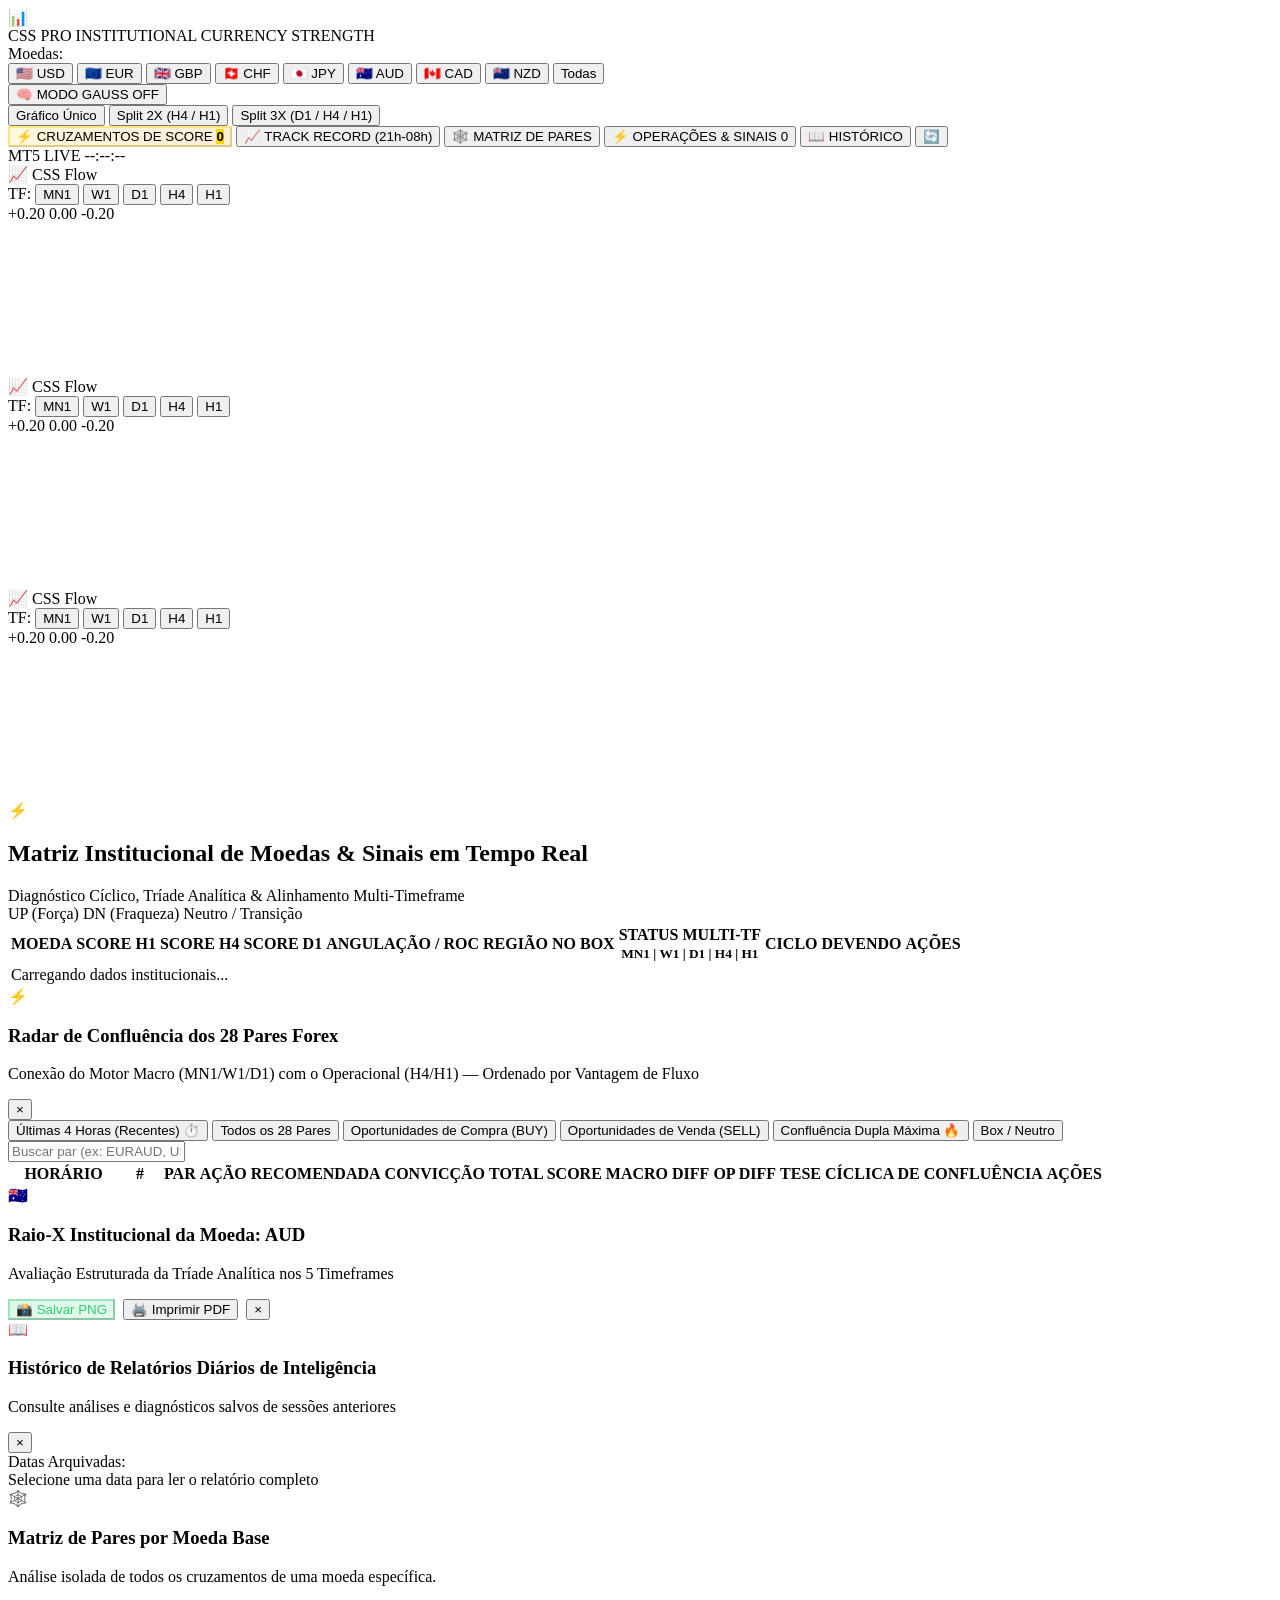
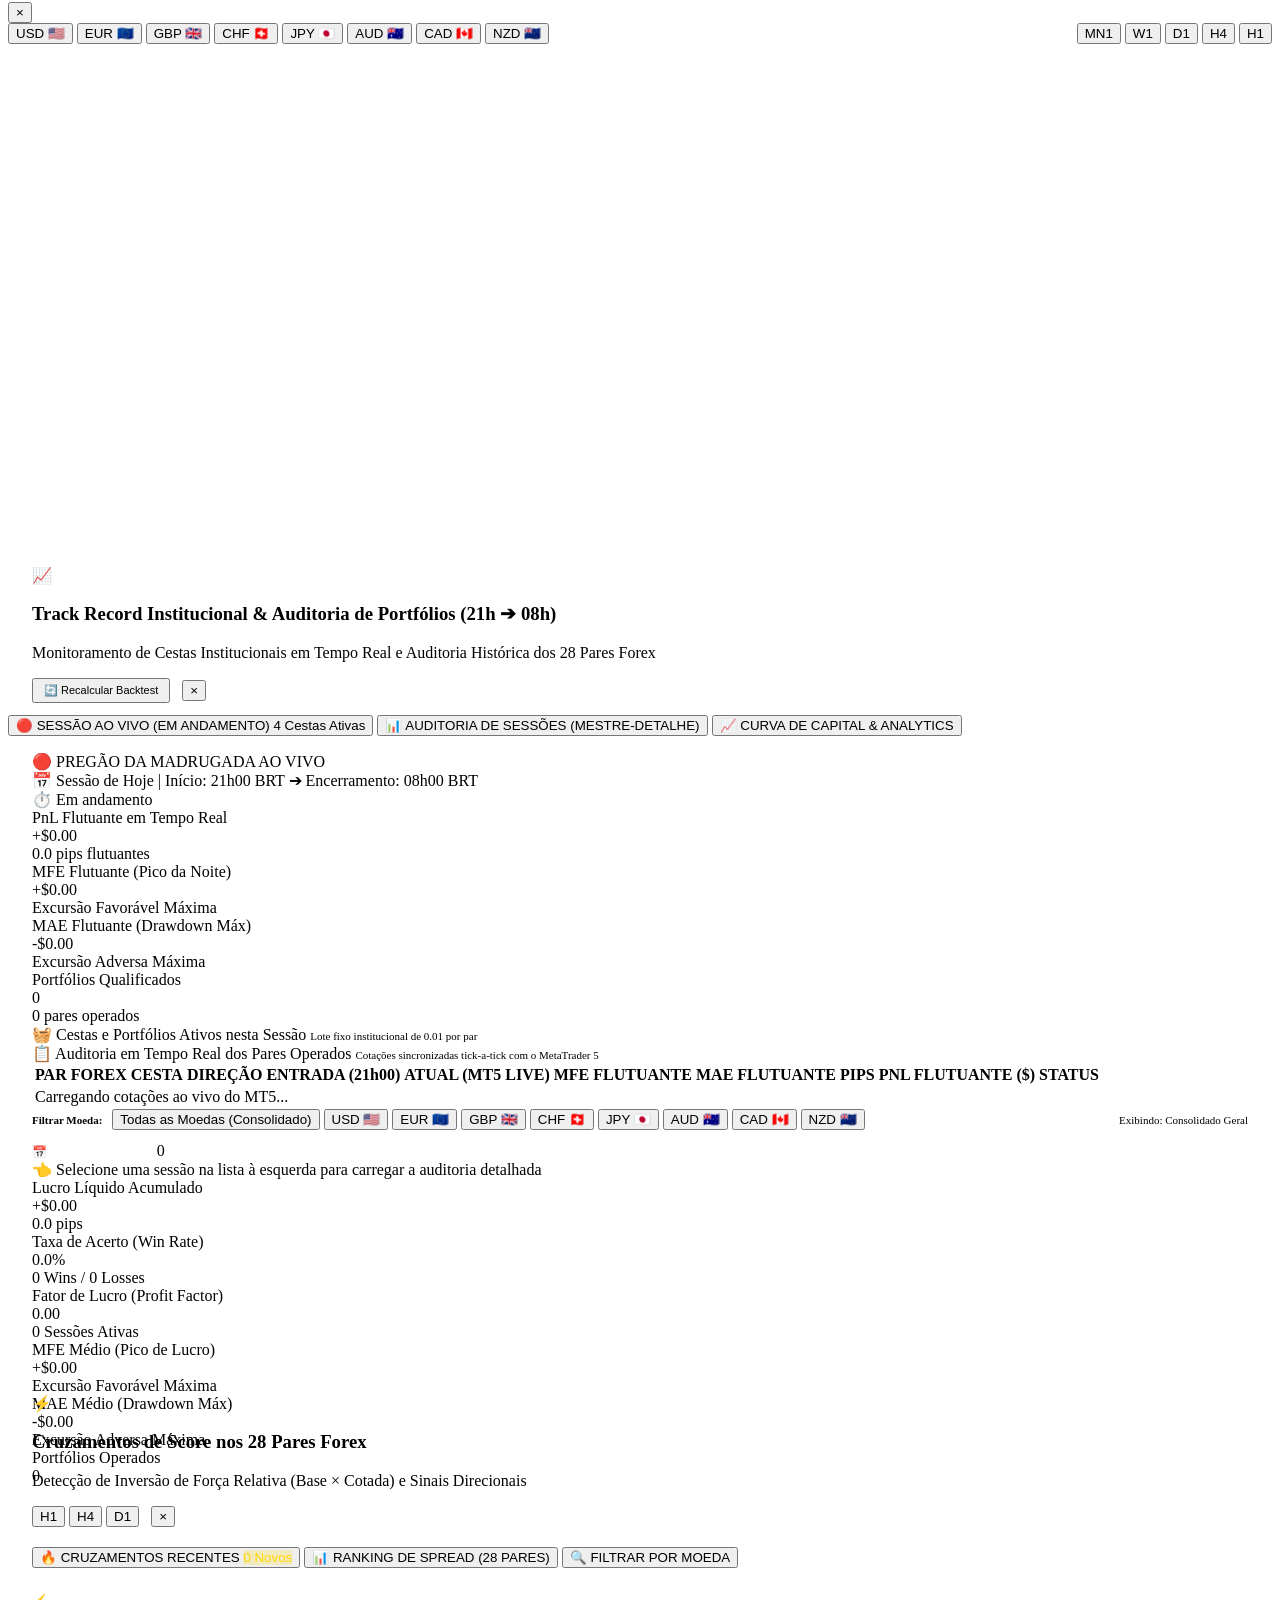
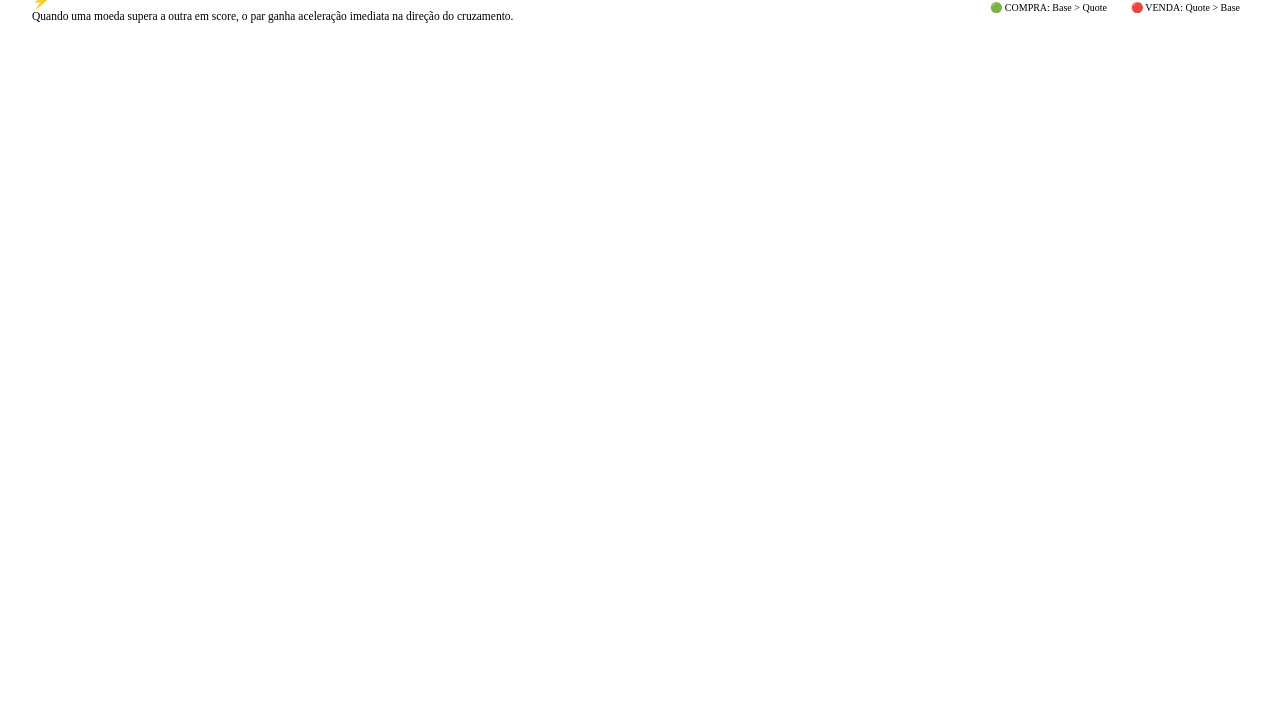
==== commit dbd8b53e: "feat(export): add isolated Raio-X print window (eliminating pages 1 and 2) and instant high-res PNG " ====
--- a/public/index.html
+++ b/public/index.html
@@ -8,7 +8,7 @@
     <link rel="preconnect" href="https://fonts.googleapis.com">
     <link rel="preconnect" href="https://fonts.gstatic.com" crossorigin>
     <link href="https://fonts.googleapis.com/css2?family=Inter:wght@300;400;500;600;700;800&family=JetBrains+Mono:wght@400;500;600;700&family=Outfit:wght@400;500;600;700;800&display=swap" rel="stylesheet">
-    <link rel="stylesheet" href="/static/styles.css?v=3.1">
+    <link rel="stylesheet" href="/static/styles.css?v=3.5">
 </head>
 <body class="dark-theme">
     <!-- TOP NAVIGATION BAR -->
@@ -29,12 +29,12 @@
             <div class="currency-toggles" id="currencyToggles">
                 <div class="toggles-label">Moedas:</div>
                 <button class="ccy-btn active" data-ccy="USD" style="--ccy-color: #FF3B30;"><span class="flag">🇺🇸</span> USD</button>
-                <button class="ccy-btn active" data-ccy="EUR" style="--ccy-color: #00BFFF;"><span class="flag">🇪🇺</span> EUR</button>
+                <button class="ccy-btn active" data-ccy="EUR" style="--ccy-color: #2ECC71;"><span class="flag">🇪🇺</span> EUR</button>
                 <button class="ccy-btn active" data-ccy="GBP" style="--ccy-color: #3872FF;"><span class="flag">🇬🇧</span> GBP</button>
                 <button class="ccy-btn active" data-ccy="CHF" style="--ccy-color: #00E5FF;"><span class="flag">🇨🇭</span> CHF</button>
-                <button class="ccy-btn active" data-ccy="JPY" style="--ccy-color: #FFD700;"><span class="flag">🇯🇵</span> JPY</button>
+                <button class="ccy-btn active" data-ccy="JPY" style="--ccy-color: #9932CC;"><span class="flag">🇯🇵</span> JPY</button>
                 <button class="ccy-btn active" data-ccy="AUD" style="--ccy-color: #FF8C00;"><span class="flag">🇦🇺</span> AUD</button>
-                <button class="ccy-btn active" data-ccy="CAD" style="--ccy-color: #E0245E;"><span class="flag">🇨🇦</span> CAD</button>
+                <button class="ccy-btn active" data-ccy="CAD" style="--ccy-color: #8B0000;"><span class="flag">🇨🇦</span> CAD</button>
                 <button class="ccy-btn active" data-ccy="NZD" style="--ccy-color: #D2B48C;"><span class="flag">🇳🇿</span> NZD</button>
                 <button class="ccy-btn-all" id="btnToggleAll" title="Selecionar/Desmarcar Todas">Todas</button>
             </div>
@@ -298,8 +298,11 @@
                     </div>
                 </div>
                 <div style="display: flex; align-items: center; gap: 8px;">
+                    <button class="btn-print-pdf" id="btnExportDeepDivePNG" onclick="exportDeepDiveImage()" title="Salvar Raio-X como Imagem de Alta Resolução (PNG)" style="background: rgba(46, 204, 113, 0.15); border-color: rgba(46, 204, 113, 0.4); color: #2ECC71;">
+                        <span>📸</span> <span>Salvar PNG</span>
+                    </button>
                     <button class="btn-print-pdf" id="btnPrintDeepDivePDF" onclick="printDeepDiveReport()" title="Imprimir Relatório Institucional em PDF">
-                        <span>🖨️</span> <span>Imprimir em PDF</span>
+                        <span>🖨️</span> <span>Imprimir PDF</span>
                     </button>
                     <button class="modal-close" id="btnCloseDeepDiveModal">&times;</button>
                 </div>
@@ -751,6 +754,6 @@
     </div>
 
     <!-- SCRIPTS -->
-    <script src="/static/app.js?v=3.1"></script>
+    <script src="/static/app.js?v=3.5"></script>
 </body>
 </html>
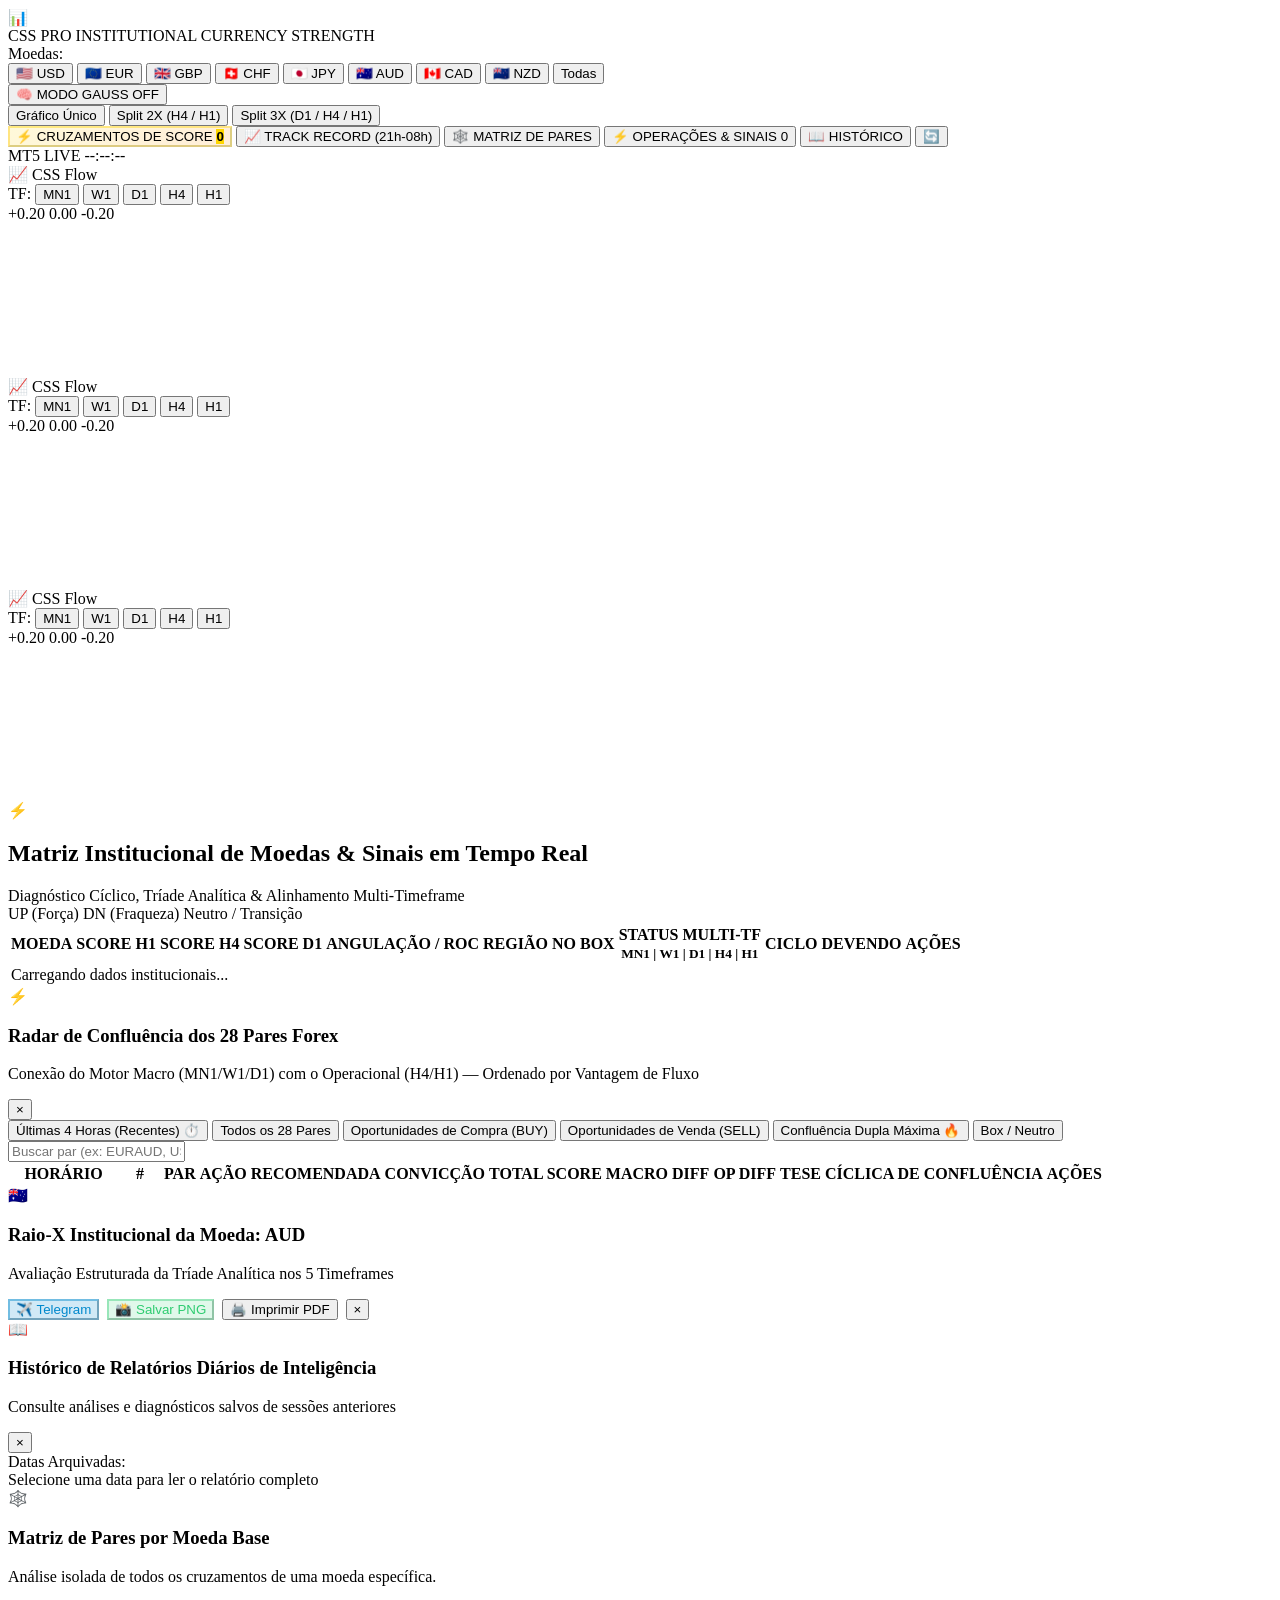
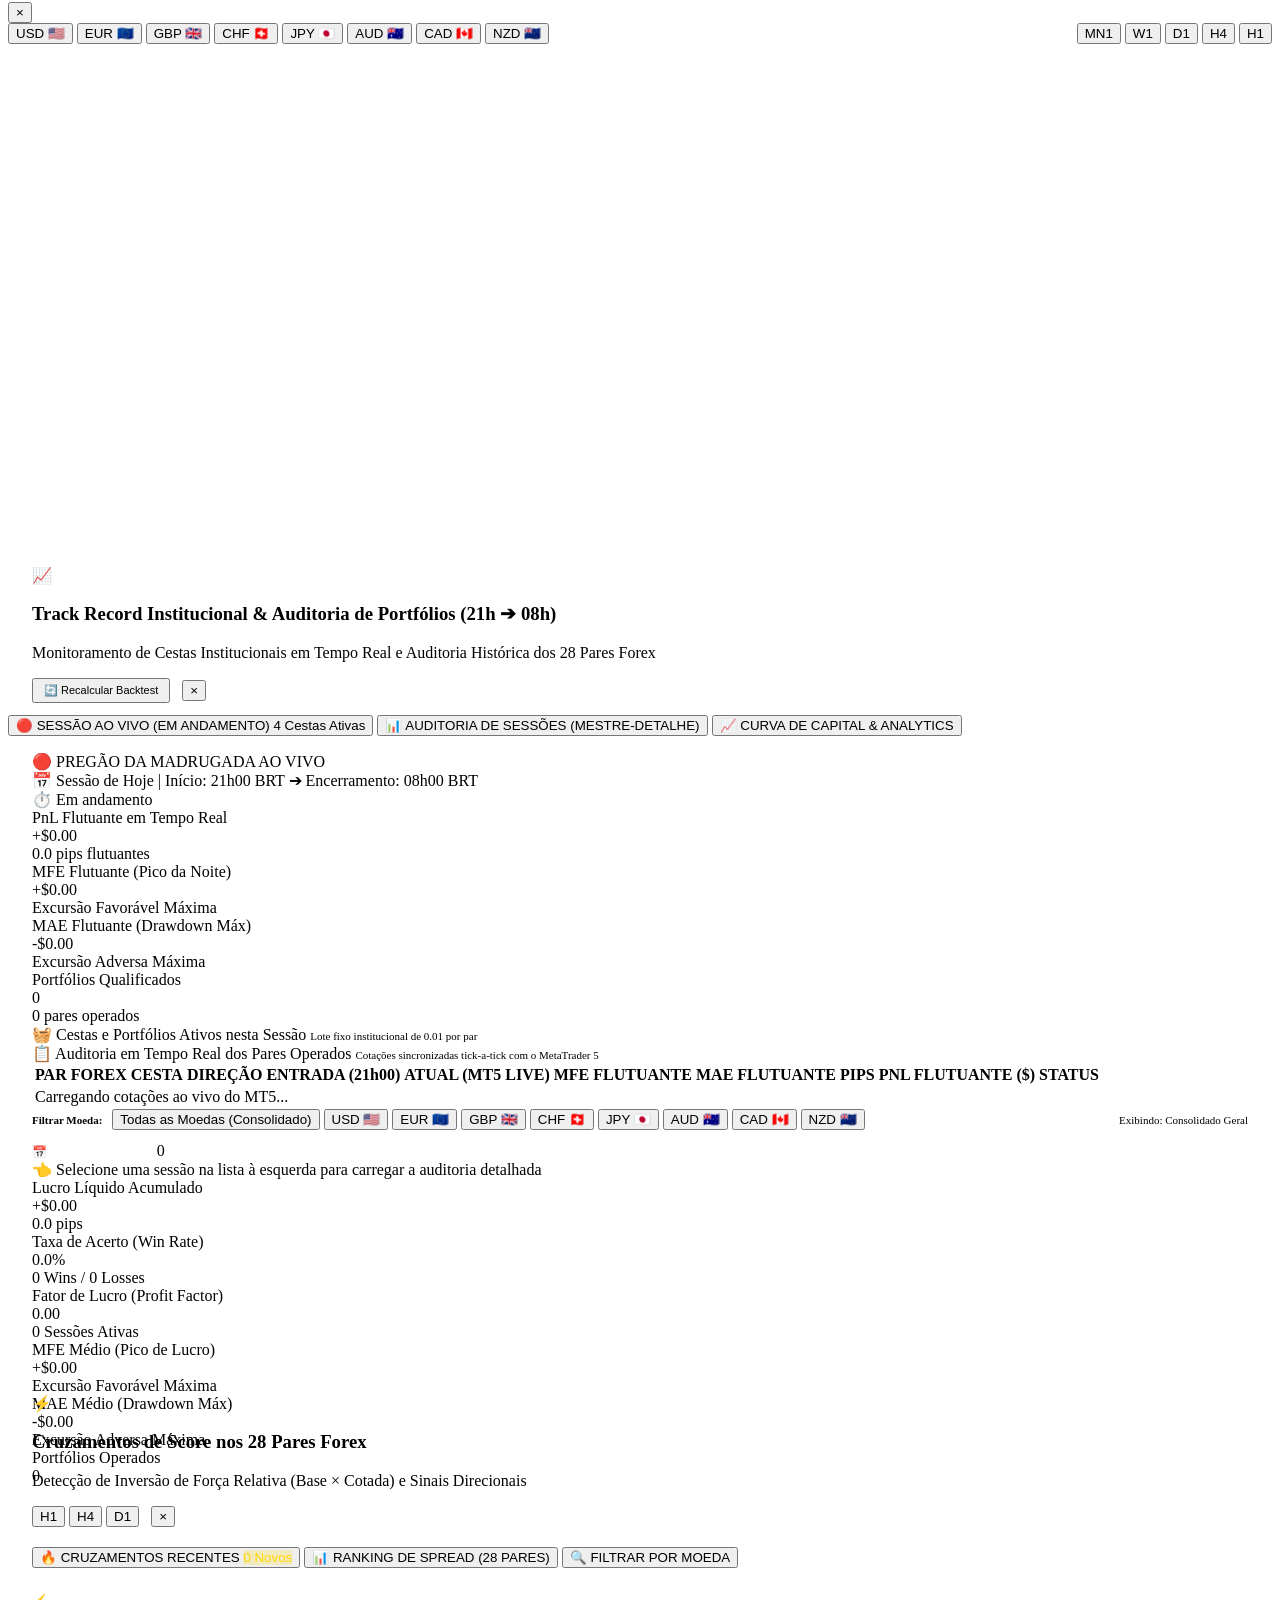
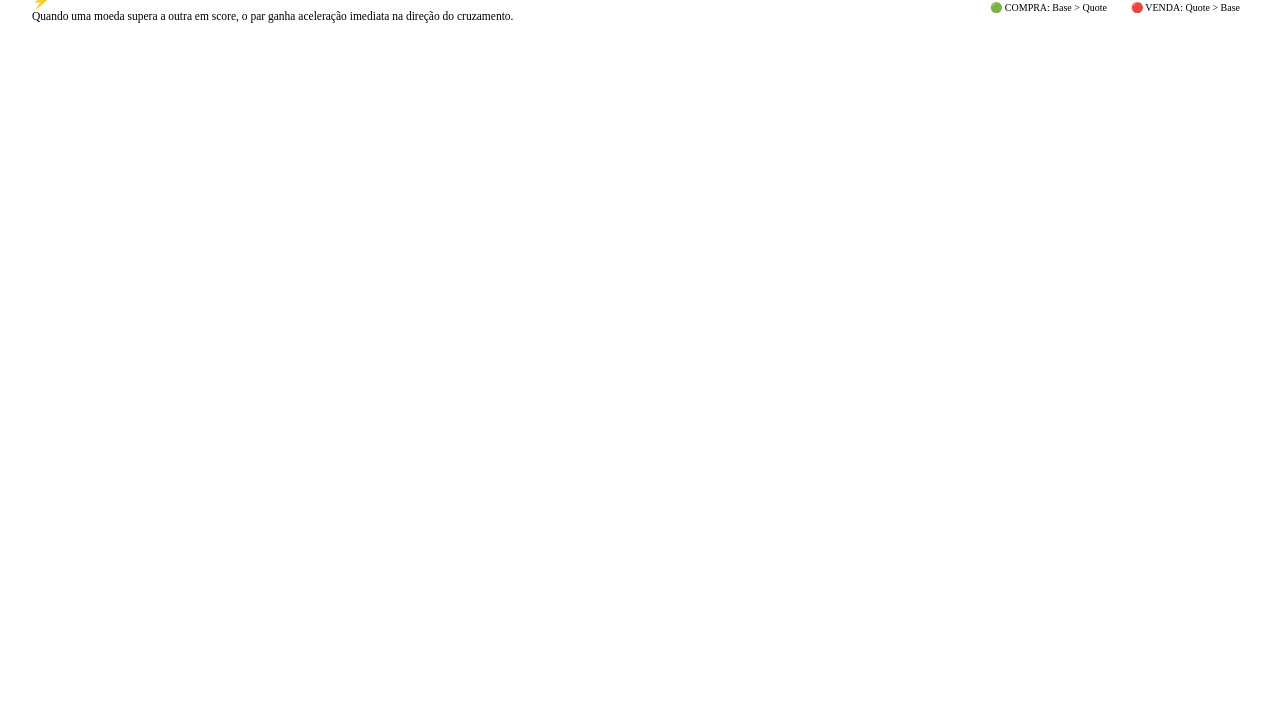
==== commit d6b7d8c5: "feat(raio-x): integracao automatica 21h com telegram, resumo visual 5-TF e correcao de analise direc" ====
--- a/public/index.html
+++ b/public/index.html
@@ -8,7 +8,7 @@
     <link rel="preconnect" href="https://fonts.googleapis.com">
     <link rel="preconnect" href="https://fonts.gstatic.com" crossorigin>
     <link href="https://fonts.googleapis.com/css2?family=Inter:wght@300;400;500;600;700;800&family=JetBrains+Mono:wght@400;500;600;700&family=Outfit:wght@400;500;600;700;800&display=swap" rel="stylesheet">
-    <link rel="stylesheet" href="/static/styles.css?v=3.5">
+    <link rel="stylesheet" href="/static/styles.css?v=3.6">
 </head>
 <body class="dark-theme">
     <!-- TOP NAVIGATION BAR -->
@@ -298,6 +298,9 @@
                     </div>
                 </div>
                 <div style="display: flex; align-items: center; gap: 8px;">
+                    <button class="btn-print-pdf btn-telegram" id="btnSendTelegram" onclick="sendDeepDiveToTelegram()" title="Enviar Foto do Raio-X para o Telegram" style="background: rgba(0, 136, 204, 0.18); border-color: rgba(0, 136, 204, 0.45); color: #0088CC;">
+                        <span>✈️</span> <span>Telegram</span>
+                    </button>
                     <button class="btn-print-pdf" id="btnExportDeepDivePNG" onclick="exportDeepDiveImage()" title="Salvar Raio-X como Imagem de Alta Resolução (PNG)" style="background: rgba(46, 204, 113, 0.15); border-color: rgba(46, 204, 113, 0.4); color: #2ECC71;">
                         <span>📸</span> <span>Salvar PNG</span>
                     </button>
@@ -754,6 +757,6 @@
     </div>
 
     <!-- SCRIPTS -->
-    <script src="/static/app.js?v=3.5"></script>
+    <script src="/static/app.js?v=3.6"></script>
 </body>
 </html>
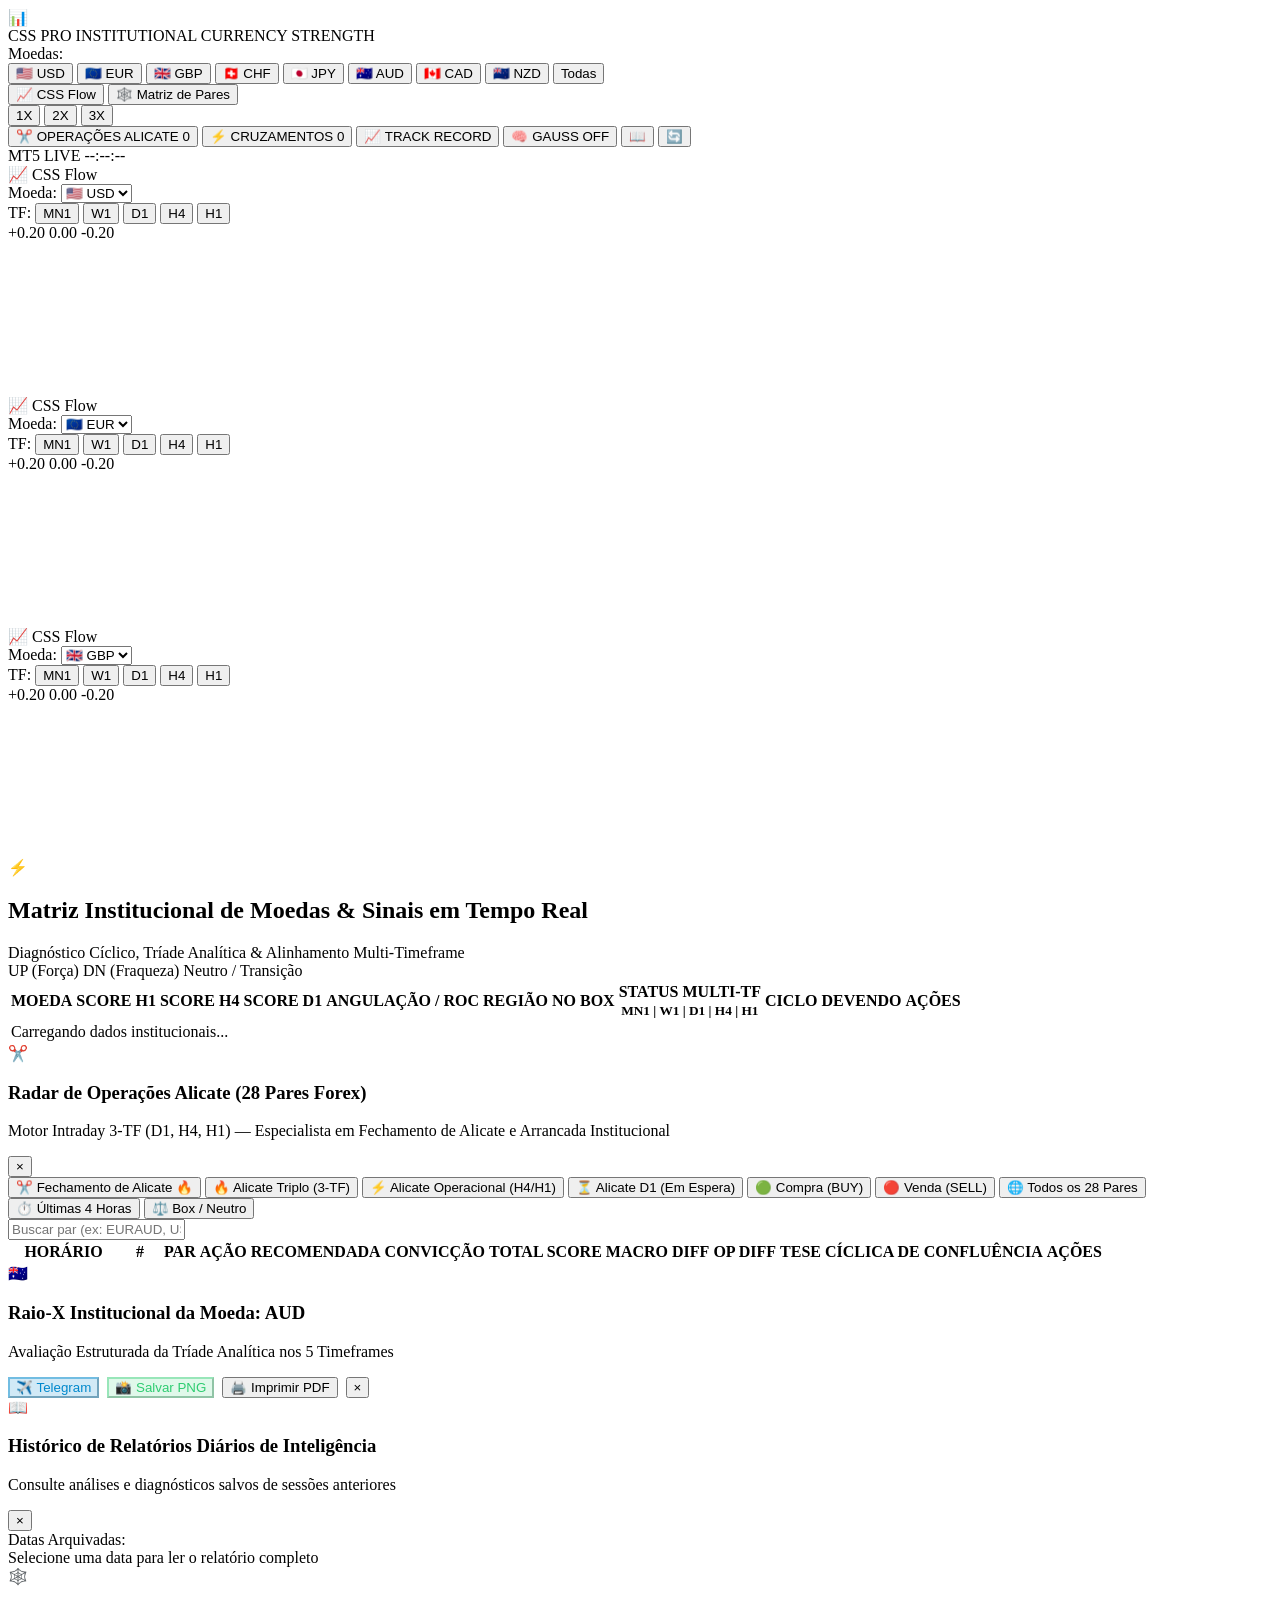
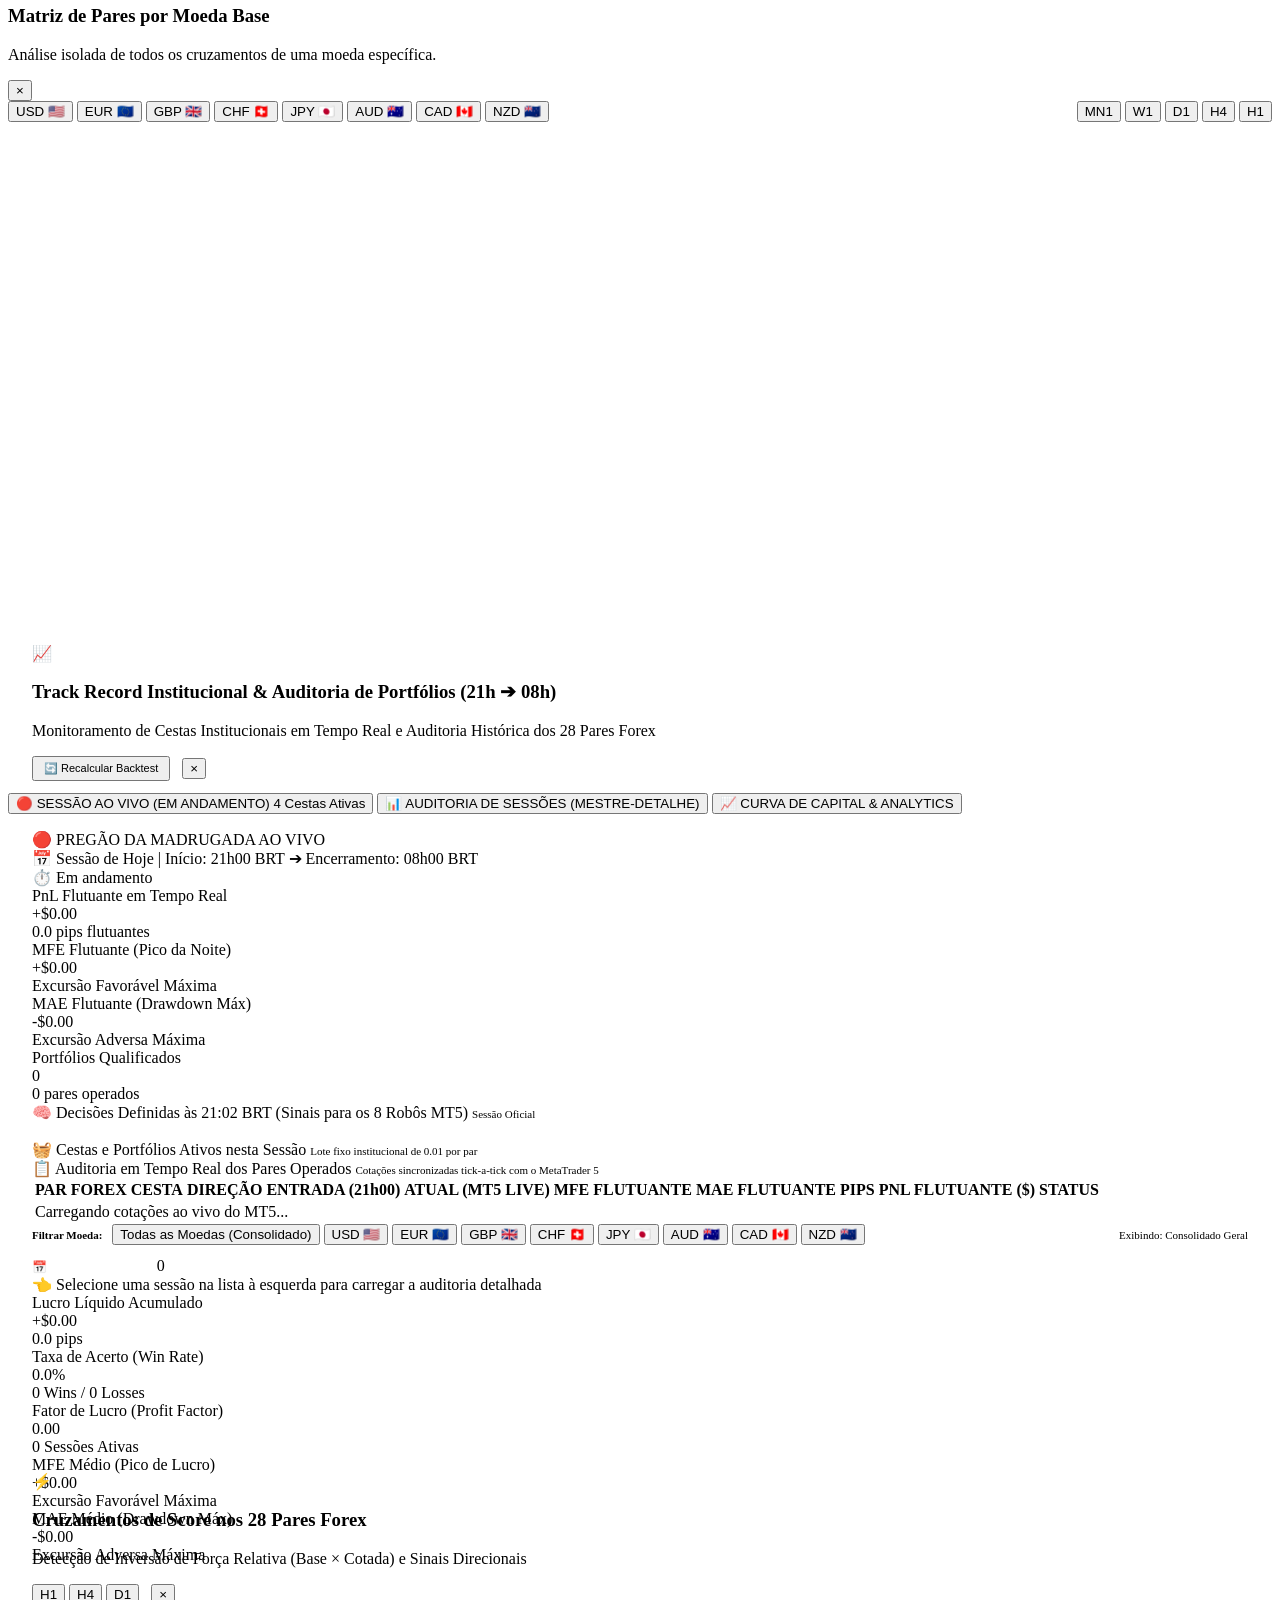
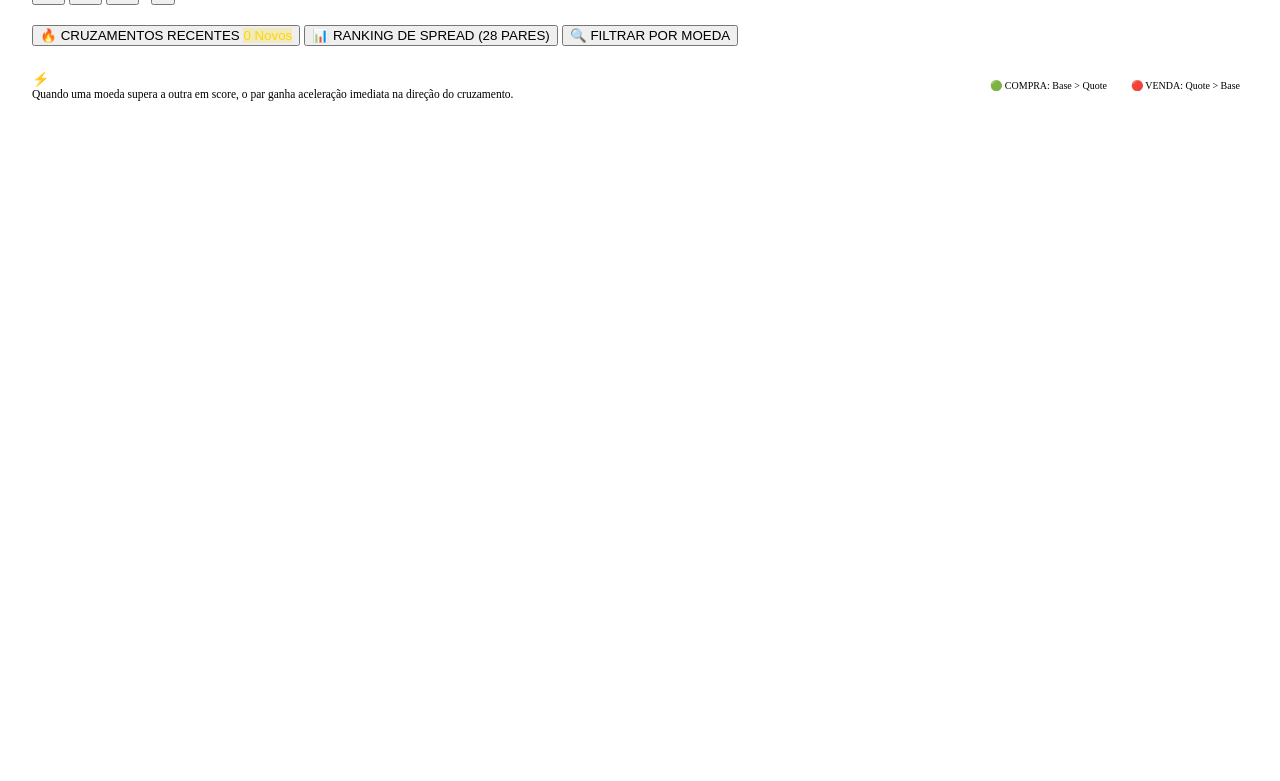
==== commit f4a70820: "feat: implement multi-currency MT5 portfolio robots, real audit engine, and full 5-phase institution" ====
--- a/public/index.html
+++ b/public/index.html
@@ -8,7 +8,7 @@
     <link rel="preconnect" href="https://fonts.googleapis.com">
     <link rel="preconnect" href="https://fonts.gstatic.com" crossorigin>
     <link href="https://fonts.googleapis.com/css2?family=Inter:wght@300;400;500;600;700;800&family=JetBrains+Mono:wght@400;500;600;700&family=Outfit:wght@400;500;600;700;800&display=swap" rel="stylesheet">
-    <link rel="stylesheet" href="/static/styles.css?v=3.6">
+    <link rel="stylesheet" href="/styles.css?v=1787443877">
 </head>
 <body class="dark-theme">
     <!-- TOP NAVIGATION BAR -->
@@ -25,7 +25,7 @@
                 </div>
             </div>
 
-            <!-- CURRENCY FILTER TOGGLES -->
+            <!-- CURRENCY FILTER TOGGLES (CSS FLOW) -->
             <div class="currency-toggles" id="currencyToggles">
                 <div class="toggles-label">Moedas:</div>
                 <button class="ccy-btn active" data-ccy="USD" style="--ccy-color: #FF3B30;"><span class="flag">🇺🇸</span> USD</button>
@@ -40,48 +40,54 @@
             </div>
         </div>
 
+        <div class="header-center">
+            <!-- ALTERNADOR DO GRÁFICO PRINCIPAL: CSS FLOW vs MATRIZ DE PARES -->
+            <div class="main-chart-switcher" id="chartTypeSelector">
+                <button class="switcher-btn active" id="btnSwitchFlow" data-type="flow">
+                    <span>📈</span> <span>CSS Flow</span>
+                </button>
+                <button class="switcher-btn" id="btnSwitchMatrix" data-type="matrix">
+                    <span>🕸️</span> <span>Matriz de Pares</span>
+                </button>
+            </div>
+
+            <!-- VIEW MODE SELECTOR (1X, 2X, 3X) -->
+            <div class="view-mode-selector">
+                <button class="mode-btn active" id="btnModeSingle" data-mode="single" title="Gráfico Único">1X</button>
+                <button class="mode-btn" id="btnModeSplit2" data-mode="split2" title="Split 2X (H4 / H1)">2X</button>
+                <button class="mode-btn" id="btnModeSplit3" data-mode="split3" title="Split 3X (D1 / H4 / H1)">3X</button>
+            </div>
+        </div>
+
         <div class="header-right">
-            <!-- GAUSS MODE TOGGLE (NADARAYA-WATSON KERNEL) -->
-            <button class="mode-toggle-btn" id="btnToggleGaussMode" title="Alternar entre Cálculo Padrão (TMA) e Modo Gauss (Nadaraya-Watson Kernel Regression + Tanh)">
+            <!-- ACTION BUTTONS -->
+            <button class="action-btn glow-btn" id="btnOpenPairsModal">
+                <span class="btn-icon">✂️</span>
+                <span class="btn-text">OPERAÇÕES ALICATE</span>
+                <span class="badge-count" id="strongSignalsCount">0</span>
+            </button>
+
+            <button class="action-btn score-cross-btn" id="btnOpenCrossoversModal">
+                <span class="btn-icon">⚡</span>
+                <span class="btn-text">CRUZAMENTOS</span>
+                <span class="badge-count" id="crossoversFreshCount">0</span>
+            </button>
+
+            <button class="action-btn track-record-btn" id="btnOpenTrackRecordModal">
+                <span class="btn-icon">📈</span>
+                <span class="btn-text">TRACK RECORD</span>
+            </button>
+
+            <!-- GAUSS MODE TOGGLE -->
+            <button class="mode-toggle-btn" id="btnToggleGaussMode" title="Alternar Modo Gauss (Kernel Regression)">
                 <span class="mode-badge-dot"></span>
                 <span class="btn-icon">🧠</span>
-                <span class="btn-text">MODO GAUSS</span>
+                <span class="btn-text">GAUSS</span>
                 <span class="mode-state-tag" id="gaussModeStateTag">OFF</span>
             </button>
 
-            <!-- VIEW MODE SELECTOR -->
-            <div class="view-mode-selector">
-                <button class="mode-btn active" id="btnModeSingle" data-mode="single">Gráfico Único</button>
-                <button class="mode-btn" id="btnModeSplit2" data-mode="split2">Split 2X (H4 / H1)</button>
-                <button class="mode-btn" id="btnModeSplit3" data-mode="split3">Split 3X (D1 / H4 / H1)</button>
-            </div>
-
-            <!-- ACTION BUTTONS -->
-            <button class="action-btn glow-btn" id="btnOpenCrossoversModal" style="background: linear-gradient(135deg, rgba(255, 215, 0, 0.15), rgba(255, 140, 0, 0.15)); border-color: rgba(255, 215, 0, 0.4);">
-                <span class="btn-icon">⚡</span>
-                <span class="btn-text">CRUZAMENTOS DE SCORE</span>
-                <span class="badge-count" id="crossoversFreshCount" style="background: #FFD700; color: #000; font-weight: 800;">0</span>
-            </button>
-
-            <button class="action-btn track-record-btn" id="btnOpenTrackRecordModal">
-                <span class="btn-icon">📈</span>
-                <span class="btn-text">TRACK RECORD (21h-08h)</span>
-            </button>
-
-            <button class="action-btn secondary-btn" id="btnOpenMatrixModal">
-                <span class="btn-icon">🕸️</span>
-                <span class="btn-text">MATRIZ DE PARES</span>
-            </button>
-
-            <button class="action-btn glow-btn" id="btnOpenPairsModal">
-                <span class="btn-icon">⚡</span>
-                <span class="btn-text">OPERAÇÕES & SINAIS</span>
-                <span class="badge-count" id="strongSignalsCount">0</span>
-            </button>
-
-            <button class="action-btn secondary-btn" id="btnOpenHistoryModal">
+            <button class="action-btn secondary-btn compact-btn" id="btnOpenHistoryModal" title="Histórico de Sessões">
                 <span class="btn-icon">📖</span>
-                <span class="btn-text">HISTÓRICO</span>
             </button>
 
             <button class="action-btn icon-btn" id="btnRefresh" title="Recalcular Dados do MT5">
@@ -107,8 +113,24 @@
             <div class="chart-card-wrapper" id="chartCardWrapper1">
                 <div class="chart-header">
                     <div class="chart-header-left">
-                        <span class="chart-icon">📈</span>
+                        <span class="chart-icon" id="chart1Icon">📈</span>
                         <span class="chart-title" id="chart1Title">CSS Flow</span>
+                        
+                        <!-- MATRIX CURRENCY SELECT DROPDOWN (Visible when Matriz de Pares is active) -->
+                        <div class="matrix-select-wrapper hidden" id="matrixSelectWrapper1">
+                            <span class="matrix-select-label">Moeda:</span>
+                            <select class="matrix-ccy-select" id="matrixCcySelect1" data-chart="chart1">
+                                <option value="USD" selected>🇺🇸 USD</option>
+                                <option value="EUR">🇪🇺 EUR</option>
+                                <option value="GBP">🇬🇧 GBP</option>
+                                <option value="CHF">🇨🇭 CHF</option>
+                                <option value="JPY">🇯🇵 JPY</option>
+                                <option value="AUD">🇦🇺 AUD</option>
+                                <option value="CAD">🇨🇦 CAD</option>
+                                <option value="NZD">🇳🇿 NZD</option>
+                            </select>
+                        </div>
+
                         <!-- TF SELECTOR FOR CHART 1 -->
                         <div class="tf-tabs" id="chart1TFTabs">
                             <span class="tf-tabs-label">TF:</span>
@@ -138,8 +160,23 @@
             <div class="chart-card-wrapper hidden" id="chartCardWrapper2">
                 <div class="chart-header">
                     <div class="chart-header-left">
-                        <span class="chart-icon">📈</span>
+                        <span class="chart-icon" id="chart2Icon">📈</span>
                         <span class="chart-title" id="chart2Title">CSS Flow</span>
+                        
+                        <div class="matrix-select-wrapper hidden" id="matrixSelectWrapper2">
+                            <span class="matrix-select-label">Moeda:</span>
+                            <select class="matrix-ccy-select" id="matrixCcySelect2" data-chart="chart2">
+                                <option value="USD">🇺🇸 USD</option>
+                                <option value="EUR" selected>🇪🇺 EUR</option>
+                                <option value="GBP">🇬🇧 GBP</option>
+                                <option value="CHF">🇨🇭 CHF</option>
+                                <option value="JPY">🇯🇵 JPY</option>
+                                <option value="AUD">🇦🇺 AUD</option>
+                                <option value="CAD">🇨🇦 CAD</option>
+                                <option value="NZD">🇳🇿 NZD</option>
+                            </select>
+                        </div>
+
                         <div class="tf-tabs" id="chart2TFTabs">
                             <span class="tf-tabs-label">TF:</span>
                             <button class="tf-tab" data-tf="MN1">MN1</button>
@@ -168,8 +205,23 @@
             <div class="chart-card-wrapper hidden" id="chartCardWrapper3">
                 <div class="chart-header">
                     <div class="chart-header-left">
-                        <span class="chart-icon">📈</span>
+                        <span class="chart-icon" id="chart3Icon">📈</span>
                         <span class="chart-title" id="chart3Title">CSS Flow</span>
+                        
+                        <div class="matrix-select-wrapper hidden" id="matrixSelectWrapper3">
+                            <span class="matrix-select-label">Moeda:</span>
+                            <select class="matrix-ccy-select" id="matrixCcySelect3" data-chart="chart3">
+                                <option value="USD">🇺🇸 USD</option>
+                                <option value="EUR">🇪🇺 EUR</option>
+                                <option value="GBP" selected>🇬🇧 GBP</option>
+                                <option value="CHF">🇨🇭 CHF</option>
+                                <option value="JPY">🇯🇵 JPY</option>
+                                <option value="AUD">🇦🇺 AUD</option>
+                                <option value="CAD">🇨🇦 CAD</option>
+                                <option value="NZD">🇳🇿 NZD</option>
+                            </select>
+                        </div>
+
                         <div class="tf-tabs" id="chart3TFTabs">
                             <span class="tf-tabs-label">TF:</span>
                             <button class="tf-tab" data-tf="MN1">MN1</button>
@@ -234,15 +286,15 @@
         </section>
     </main>
 
-    <!-- MODAL: OPERAÇÕES & SINAIS (28 PARES FOREX SCREENER) -->
+    <!-- MODAL: OPERAÇÕES ALICATE (28 PARES FOREX SCREENER) -->
     <div class="modal-backdrop hidden" id="pairsModal">
         <div class="modal-dialog modal-xl">
             <div class="modal-header">
                 <div class="modal-title-group">
-                    <span class="modal-icon">⚡</span>
+                    <span class="modal-icon">✂️</span>
                     <div>
-                        <h3 class="modal-title">Radar de Confluência dos 28 Pares Forex</h3>
-                        <p class="modal-subtitle">Conexão do Motor Macro (MN1/W1/D1) com o Operacional (H4/H1) — Ordenado por Vantagem de Fluxo</p>
+                        <h3 class="modal-title">Radar de Operações Alicate (28 Pares Forex)</h3>
+                        <p class="modal-subtitle">Motor Intraday 3-TF (D1, H4, H1) — Especialista em Fechamento de Alicate e Arrancada Institucional</p>
                     </div>
                 </div>
                 <button class="modal-close" id="btnClosePairsModal">&times;</button>
@@ -250,12 +302,15 @@
 
             <div class="modal-toolbar">
                 <div class="filter-pills" id="pairFilters">
-                    <button class="filter-pill active" data-filter="RECENT_4H">Últimas 4 Horas (Recentes) ⏱️</button>
-                    <button class="filter-pill" data-filter="ALL">Todos os 28 Pares</button>
-                    <button class="filter-pill" data-filter="BUY">Oportunidades de Compra (BUY)</button>
-                    <button class="filter-pill" data-filter="SELL">Oportunidades de Venda (SELL)</button>
-                    <button class="filter-pill" data-filter="STRONG">Confluência Dupla Máxima 🔥</button>
-                    <button class="filter-pill" data-filter="BOX">Box / Neutro</button>
+                    <button class="filter-pill active" data-filter="ALICATE">✂️ Fechamento de Alicate 🔥</button>
+                    <button class="filter-pill" data-filter="ALICATE_SYNC">🔥 Alicate Triplo (3-TF)</button>
+                    <button class="filter-pill" data-filter="ALICATE_OP">⚡ Alicate Operacional (H4/H1)</button>
+                    <button class="filter-pill" data-filter="ALICATE_WAIT">⏳ Alicate D1 (Em Espera)</button>
+                    <button class="filter-pill" data-filter="BUY">🟢 Compra (BUY)</button>
+                    <button class="filter-pill" data-filter="SELL">🔴 Venda (SELL)</button>
+                    <button class="filter-pill" data-filter="ALL">🌐 Todos os 28 Pares</button>
+                    <button class="filter-pill" data-filter="RECENT_4H">⏱️ Últimas 4 Horas</button>
+                    <button class="filter-pill" data-filter="BOX">⚖️ Box / Neutro</button>
                 </div>
                 <div class="search-box">
                     <input type="text" id="pairSearchInput" placeholder="Buscar par (ex: EURAUD, USD)...">
@@ -479,6 +534,17 @@
                         </div>
                     </div>
 
+                    <!-- DECISIONS OF THE DAY (PERSISTED AT 21:02 BRT) -->
+                    <div class="decisions-summary-section" style="margin-bottom: 18px;">
+                        <div class="section-title-live">
+                            <span>🧠 Decisões Definidas às 21:02 BRT (Sinais para os 8 Robôs MT5)</span>
+                            <span style="font-size: 11px; color: var(--color-cyan); font-family: var(--font-mono);" id="liveDecisionDateBadge">Sessão Oficial</span>
+                        </div>
+                        <div class="decisions-cards-grid" id="liveDecisionsCardsGrid">
+                            <!-- 8 Currency Decision Cards injected dynamically via JS -->
+                        </div>
+                    </div>
+
                     <!-- ACTIVE BASKETS CARDS -->
                     <div class="live-baskets-section">
                         <div class="section-title-live">
@@ -604,16 +670,39 @@
                         </div>
                     </div>
 
-                    <!-- EXPANDED EQUITY CURVE -->
+                    <!-- EXPANDED GLOBAL MASTER EQUITY CURVE (ALL PORTFOLIOS TOGETHER) -->
                     <div class="equity-chart-wrapper" style="margin-bottom: 16px;">
                         <div class="equity-chart-header">
                             <div>
-                                <span style="font-weight: 700; font-family: var(--font-display); color: #FFF; font-size: 13px;">📈 Curva de Capital Consolidada (USD)</span>
-                                <span style="font-size: 11px; color: var(--text-muted); display: block;">Evolução de Saldo em Tempo Real ao Longo das Sessões</span>
-                            </div>
-                        </div>
-                        <div style="height: 260px; width: 100%; position: relative;">
+                                <span style="font-weight: 700; font-family: var(--font-display); color: #FFF; font-size: 13px;">📈 Curva de Capital Consolidada (Todos os Portfólios Juntos)</span>
+                                <span style="font-size: 11px; color: var(--text-muted); display: block;">Evolução patrimonial total de todas as cestas operando em conjunto</span>
+                            </div>
+                        </div>
+                        <div style="height: 250px; width: 100%; position: relative;">
                             <canvas id="equityCanvasGlobal"></canvas>
+                        </div>
+                    </div>
+
+                    <!-- MULTI-PORTFOLIO OVERLAY EQUITY CURVES (8 INDIVIDUAL CURRENCIES) -->
+                    <div class="equity-chart-wrapper" style="margin-bottom: 16px;">
+                        <div class="equity-chart-header" style="display: flex; justify-content: space-between; align-items: center; flex-wrap: wrap; gap: 8px;">
+                            <div>
+                                <span style="font-weight: 700; font-family: var(--font-display); color: #FFF; font-size: 13px;">🕸️ Curvas Individuais por Portfólio (8 Moedas Sobrepostas)</span>
+                                <span style="font-size: 11px; color: var(--text-muted); display: block;">Comparativo de performance nas cores institucionais de cada moeda</span>
+                            </div>
+                            <div class="filter-pills" id="multiPortfolioLegendToggles" style="display: flex; gap: 4px; flex-wrap: wrap;">
+                                <button class="filter-pill active" data-ccy="USD" style="border-color: #FF3B30; color: #FF3B30; font-size: 10px; padding: 2px 7px;">🇺🇸 USD</button>
+                                <button class="filter-pill active" data-ccy="EUR" style="border-color: #2ECC71; color: #2ECC71; font-size: 10px; padding: 2px 7px;">🇪🇺 EUR</button>
+                                <button class="filter-pill active" data-ccy="GBP" style="border-color: #3872FF; color: #3872FF; font-size: 10px; padding: 2px 7px;">🇬🇧 GBP</button>
+                                <button class="filter-pill active" data-ccy="CHF" style="border-color: #00E5FF; color: #00E5FF; font-size: 10px; padding: 2px 7px;">🇨🇭 CHF</button>
+                                <button class="filter-pill active" data-ccy="JPY" style="border-color: #9932CC; color: #9932CC; font-size: 10px; padding: 2px 7px;">🇯🇵 JPY</button>
+                                <button class="filter-pill active" data-ccy="AUD" style="border-color: #FF8C00; color: #FF8C00; font-size: 10px; padding: 2px 7px;">🇦🇺 AUD</button>
+                                <button class="filter-pill active" data-ccy="CAD" style="border-color: #E74C3C; color: #E74C3C; font-size: 10px; padding: 2px 7px;">🇨🇦 CAD</button>
+                                <button class="filter-pill active" data-ccy="NZD" style="border-color: #D2B48C; color: #D2B48C; font-size: 10px; padding: 2px 7px;">🇳🇿 NZD</button>
+                            </div>
+                        </div>
+                        <div style="height: 280px; width: 100%; position: relative;">
+                            <canvas id="equityCanvasMultiPortfolio"></canvas>
                         </div>
                     </div>
 
@@ -640,6 +729,31 @@
                                     <!-- Injected dynamically via JS -->
                                 </tbody>
                             </table>
+                        </div>
+                    </div>
+
+                    <!-- OPTIMIZATION & STATISTICAL INTELLIGENCE GRID -->
+                    <div style="display: grid; grid-template-columns: repeat(auto-fit, minmax(320px, 1fr)); gap: 16px; margin-top: 16px;">
+                        <!-- DIA DA SEMANA PERFORMANCE -->
+                        <div class="track-sessions-wrapper" style="margin-bottom: 0;">
+                            <div class="track-sessions-header">
+                                <span style="font-weight: 700; font-family: var(--font-display); color: #FFF; font-size: 13px;">📅 Performance por Dia da Semana</span>
+                                <span style="font-size: 11px; color: var(--text-muted);">Identificação estatística dos melhores dias operacionais</span>
+                            </div>
+                            <div id="weekdayAnalyticsContainer" style="padding: 16px; display: flex; flex-direction: column; gap: 10px;">
+                                <!-- Rendered dynamically via JS -->
+                            </div>
+                        </div>
+
+                        <!-- EFICIÊNCIA DE CAPTURA DE MFE / RISCO MAE -->
+                        <div class="track-sessions-wrapper" style="margin-bottom: 0;">
+                            <div class="track-sessions-header">
+                                <span style="font-weight: 700; font-family: var(--font-display); color: #FFF; font-size: 13px;">⚖️ Eficiência de Risco/Retorno (MFE vs MAE)</span>
+                                <span style="font-size: 11px; color: var(--text-muted);">Aproveitamento de pico favorável vs drawdown suportado</span>
+                            </div>
+                            <div id="riskRewardAnalyticsContainer" style="padding: 16px;">
+                                <!-- Rendered dynamically via JS -->
+                            </div>
                         </div>
                     </div>
                 </div>
@@ -757,6 +871,6 @@
     </div>
 
     <!-- SCRIPTS -->
-    <script src="/static/app.js?v=3.6"></script>
+    <script src="/app.js?v=1787443877"></script>
 </body>
 </html>
